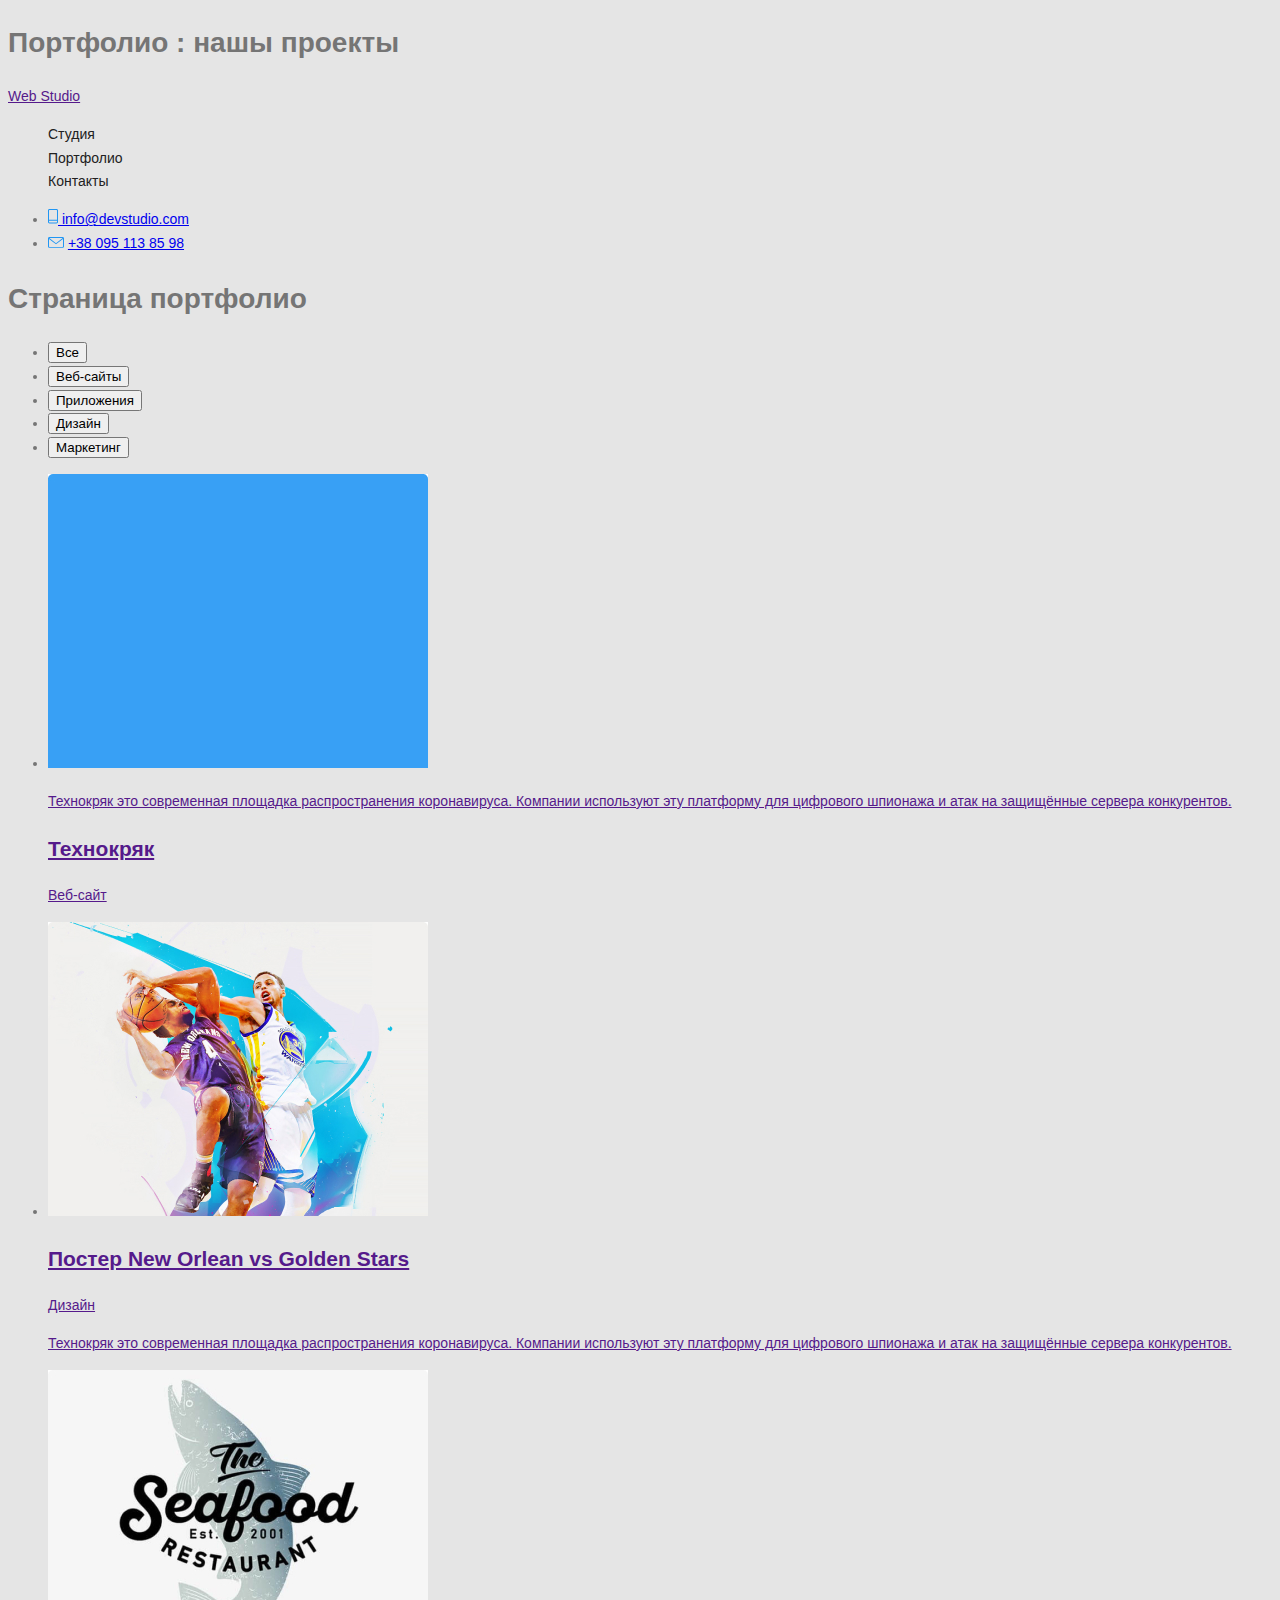
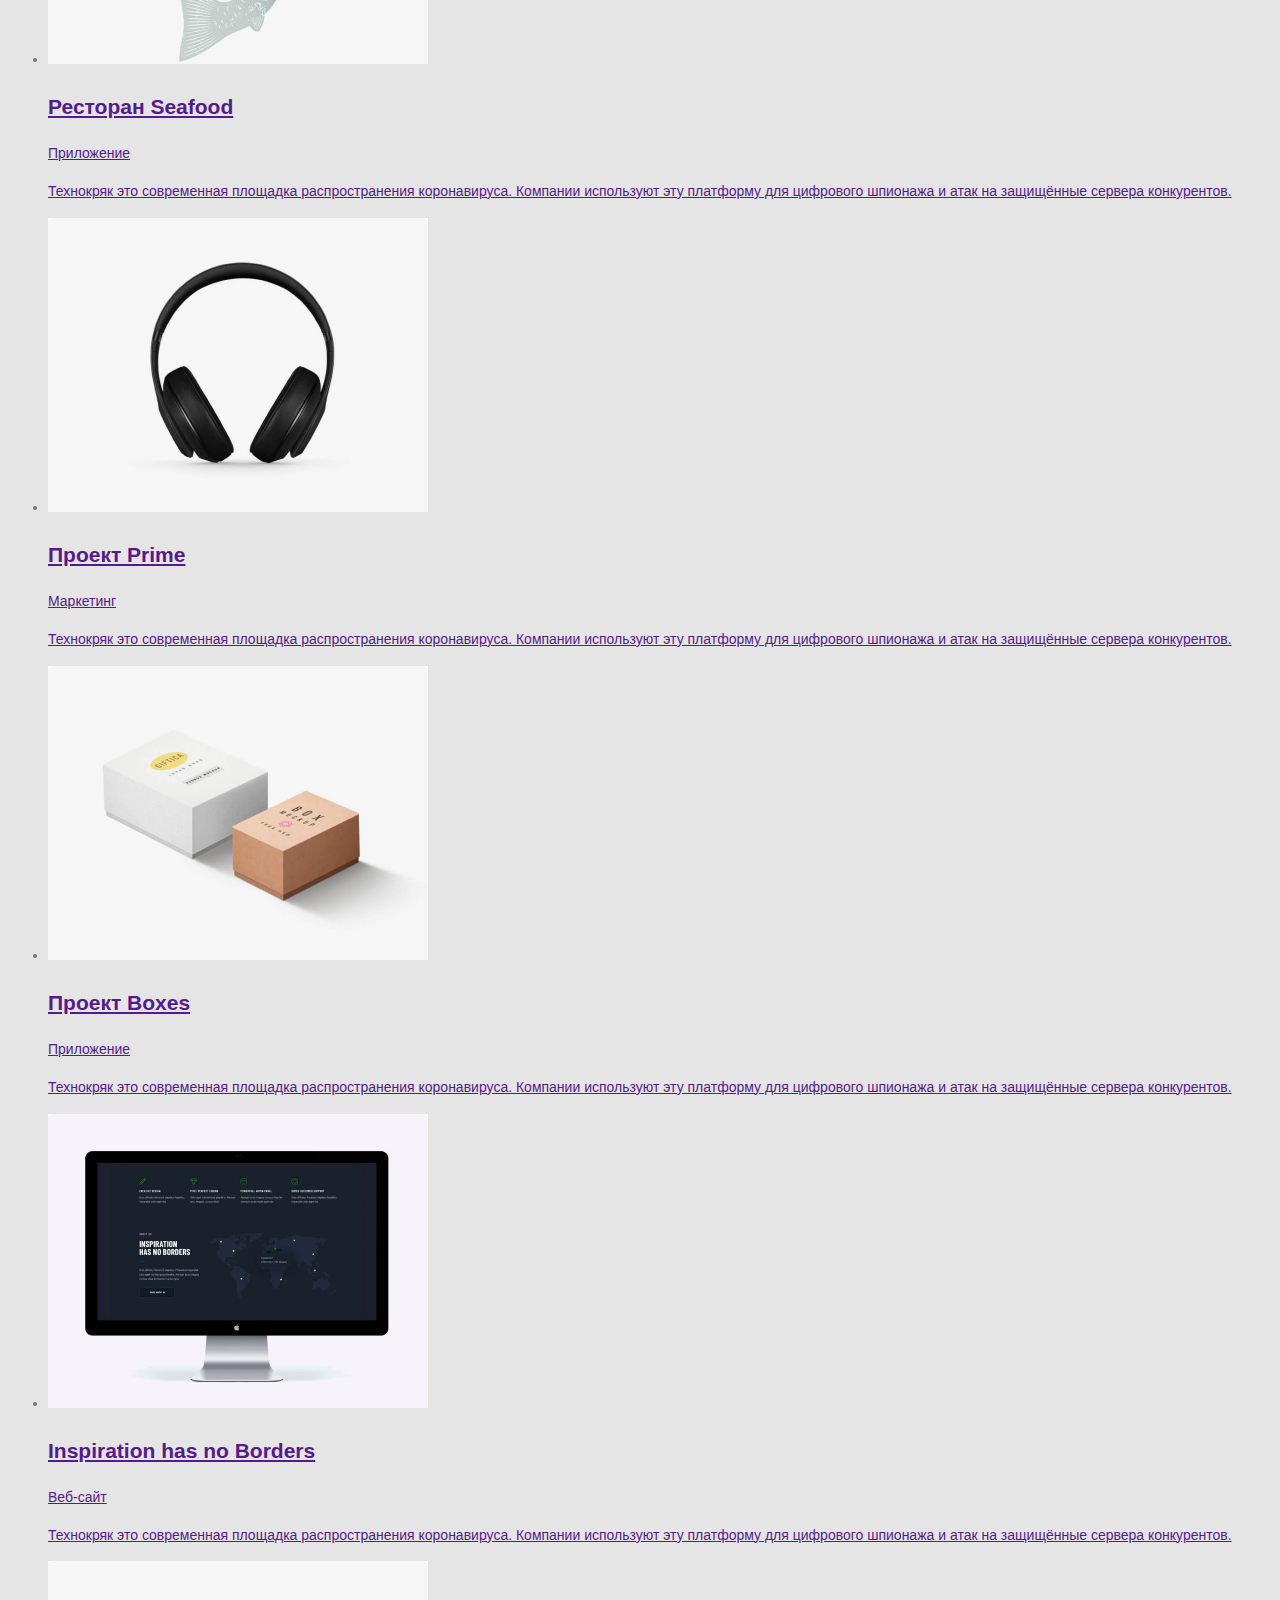
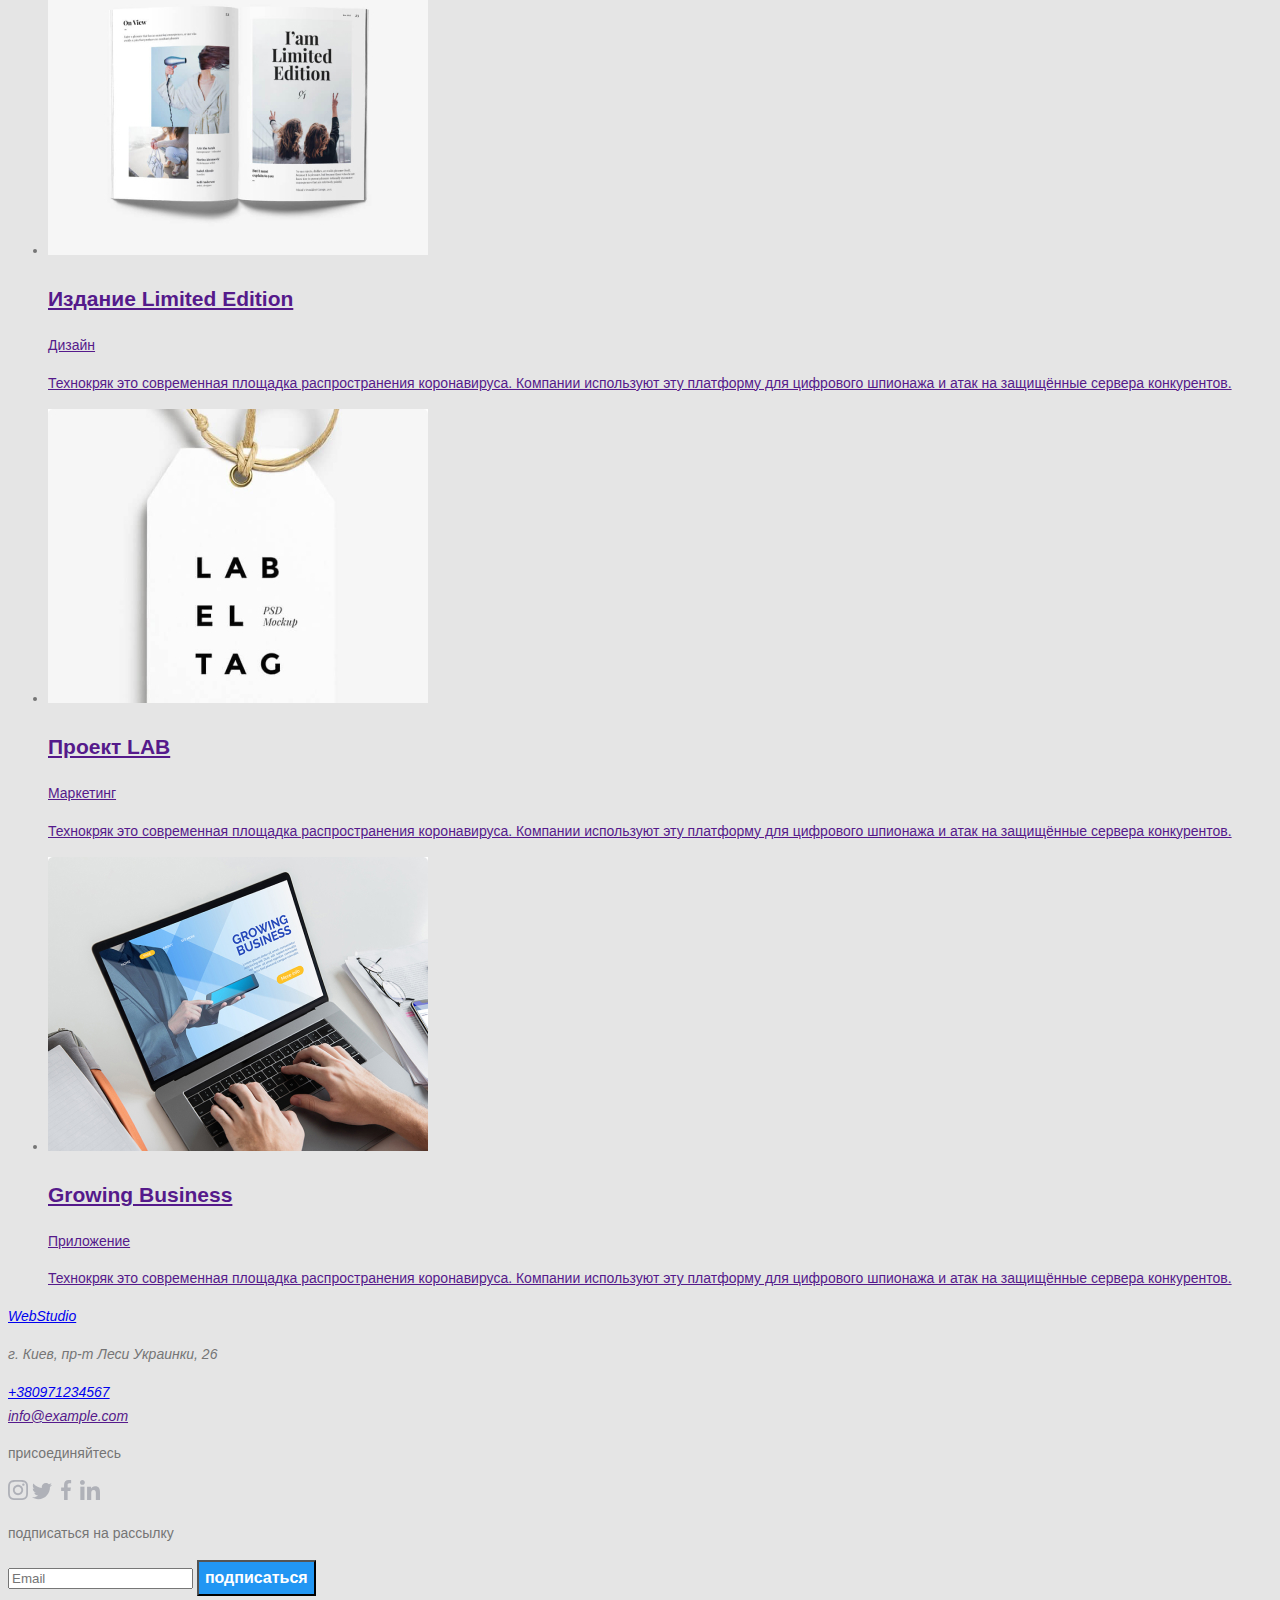
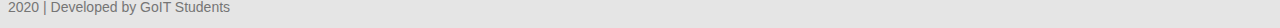
==== portfolio.html @ c74debe2 "много-чего" ====
<!DOCTYPE html>
<html lang="ru">
<head>
    <meta charset="UTF-8">
    <meta name="viewport" content="width=device-width, initial-scale=1.0">
    <title>Document</title>
    <link rel="stylesheet" href="./css/styles.css">
</head>
<body>
    
    <!-- Шапка сайта -->
    <header>
             <h1>Портфолио : нашы проекты</h1>
            <nav>
                <a href="" rel="">Web Studio </a>
            <ul class="list-nav list">
                <li><a href="./index.html" class="link" rel="">Студия</a></li>
                <li><a href="./portfolio.html"  class="link current" rel="">Портфолио</a></li>
                <li><a href="" class="link" rel="">Контакты</a></li>
            </ul>

       
            <ul>
            
                <li>
                    <a href="/" rel="">
                    <img src="./images/почта.svg" alt="Почта" />
                        info@devstudio.com 
                    </a>
                </li>

                <li>
                    <img src="./images/telefon.svg" alt="">
                    <a href="tel:+380951138598">+38 095 113 85 98</a>
                </li>
            </ul>
            </nav>
        <!--Герой-->
        <h1>Страница портфолио</h1>
        <nav>
            <ul>
            <li><button type="button">Все</button></li>
            <li><button type="button">Веб-сайты</button></li>
            <li><button type="button">Приложения</button></li>
            <li><button type="button">Дизайн</button></li>
            <li><button type="button">Маркетинг</button></li>
            
            </ul>
        </nav>
        <!--Сайт-->
        <main>
            <ul>
            <li>
                <a href="">
                    <img src="./foto/Технокряк.jpg" alt="">
                    <p> Технокряк это современная площадка распространения коронавируса. Компании используют эту платформу для цифрового шпионажа и атак на защищённые сервера конкурентов.
                    </p>
                    <h2>Технокряк</h2>
                    <p>Веб-сайт</p>
                </a>
            </li>

            <li>
                <a href="">
                    <img src="./foto/баскетбол.jpg" width: 380px; alt="">
                    <h2>Постер New Orlean vs Golden Stars </h2>
                    <p>Дизайн</p>
                    <p> Технокряк это современная площадка распространения коронавируса. Компании используют эту платформу для цифрового шпионажа и атак на защищённые сервера конкурентов.
                    </p>
                </a>
            </li>

            <li>
                <a href="">
                    <img src="./foto/ресторан.jpg"  width: 380px; alt="">
                    <h2>Ресторан Seafood</h2>
                    <p>Приложение</p>
                    <p> Технокряк это современная площадка распространения коронавируса. Компании используют эту платформу для цифрового шпионажа и атак на защищённые сервера конкурентов.
                    </p>
                </a>
            </li>

            <li>
                <a href="">
                    <img src="./foto/наушники.jpg" width: 380px; alt="">
                    <h2>Проект Prime</h2>
                    <p>Маркетинг</p>
                    <p> Технокряк это современная площадка распространения коронавируса. Компании используют эту платформу для цифрового шпионажа и атак на защищённые сервера конкурентов.
                    </p>
                </a>
            </li>

            <li>
                <a href="">
                    <img src="./foto/Boxes.jpg" width: 380px; alt="">
                    <h2>Проект Boxes</h2>
                    <p>Приложение</p>
                    <p> Технокряк это современная площадка распространения коронавируса. Компании используют эту платформу для цифрового шпионажа и атак на защищённые сервера конкурентов.
                    </p>
                </a>
            </li>

            <li>
                <a href="">
                    <img src="./foto/монитор.jpg" width: 380px; alt="">
                    <h2> Inspiration has no Borders</h2>
                    <p>Веб-сайт</p>
                    <p> Технокряк это современная площадка распространения коронавируса. Компании используют эту платформу для цифрового шпионажа и атак на защищённые сервера конкурентов.
                    </p>
                </a>
            </li>

            <li>
                <a href="">
                    <img src="./foto/журнал.jpg" width: 380px; alt="">
                    <h2>Издание Limited Edition </h2>
                    <p>Дизайн</p>
                    <p> Технокряк это современная площадка распространения коронавируса. Компании используют эту платформу для цифрового шпионажа и атак на защищённые сервера конкурентов.
                    </p>
                </a>
            </li>
            <li>
                <a href="">
                    <img src="./foto/ярлык.jpg" width: 380px; alt="">
                    <h2>Проект LAB</h2>
                    <p>Маркетинг</p>
                    <p> Технокряк это современная площадка распространения коронавируса. Компании используют эту платформу для цифрового шпионажа и атак на защищённые сервера конкурентов.
                    </p>
                </a>
            </li>

            <li>
                <a href="">
                    <img src="./foto/ноут.jpg" width: 380px; alt="">
                    <h2>Growing Business</h2>
                    <p>Приложение</p>
                    <p> Технокряк это современная площадка распространения коронавируса. Компании используют эту платформу для цифрового шпионажа и атак на защищённые сервера конкурентов.
                    </p>
                </a>
            </li>
           </ul>
        </main> 
        <footer>
        
            <address>
            
                 <a href="http">WebStudio</a>
                 <p>г. Киев, пр-т Леси Украинки, 26 </p>
                 <a href="tel:+380971234567"> +380971234567 </a><br/>
                 <a href="">info@example.com </a>
            
            </address>    

        <div>
                        <p>присоединяйтесь</p>
            
            
               <a href="https://www.instagram.com/?hl=ru" target="blank"><img src="./images/instagram.svg" alt=""></a>
                <a href="https://twitter.com/explore" target="blank"><img src="./images/tviter.svg" alt=""></a>
                <a href="https://www.facebook.com/" target="blank"><img src="./images/facebook.svg" alt=""></a>
                 <a href="https://www.linkedin.com/" target="blank"><img src="./images/linkedin.svg" alt=""></a>
               
        </div>
            

                    <div>
                       <p>подписаться на рассылку</p>
                        <form class="form">
                           <input type="email" name="email" placeholder="Email">
                           <button class="buton">подписаться</button>
                        </form>
                   
                    </div> 
                <div>
                    2020 | Developed by GoIT Students  
                </div> 
        </footer>  
    </header>
</body>
</html>
---- css/styles.css ----
/* Основной цвет  #757575 */
/* Вторичный цвет  #212121 */
/* акцент  #2196F3 */
/* белий:#FFFFFF */
/* футер: rgba(255, 255, 255, 0.4) */
/* background: #F5F4FA; */
:root {
    --primary-text-color: #757575;
    --title-text-color: #212121;
    --accent-color: #2196F3 ;
    --primary-white-color: #ffffff;
    --background:  #E5E5E5;
    --футер: #2F303A;
    --футер: rgba(255, 255, 255, 0.4);
  }

body{
    color: #757575;
    background-color: var(--background);
    font-family: roboto,sans-serif;
    font-size: 14px;
    line-height: 1.7;
  
}

  /* кнопка */
.buton{
  font-family: inherit;
  font-weight: 900;
  font-size: 16px;
  line-height: 1.9;
}
/* logo */

.logo {
  color: var(--accent-color);
  font-family: Raleway, sans-serif;

   font-size: 26px;
   line-height: 1.2;
   text-decoration: none;
  }
/* identical to box height */




.logo:hover {
    color: var(--title-text-color);
}

.list{
    list-style: none;
    
}

/* Site nav */
.list-nav .link{
    color: var(--title-text-color);
    
    font-weight: 500;
    font-size: 14px;
    line-height: 1.1;
   
}

.list .link{
  text-decoration: none;
}


.list-nav .link:hover,
.list-nav .link:focus{
  color: var(--accent-color);
}

.list-nav .lin  .current{
  color: var(--accent-color);
}

/* Герой */

.hero-title{
    color: var(--primary-white-color);
    
    font-weight: 900;
    font-size: 44px;
    line-height: 1.4;
    text-align: center;
}
/* секцыя героя */



/* section */
.section
 .section-title{
    color: var(--title-text-color);

    font-weight: 700;
    font-size: 36px;
    line-height: 1.2;
    text-align: center;
}

/* правила */

.feature-list .title{
  color: var(--title-text-color);
  font-weight: 700;
  font-size: 14px;
  line-height: 1.14;
  }

.feature-list{
  
}

/* Чем мы занимаемся */

.section .works{
color: var(--primary-white-color);
font-weight: 700;
font-size: 14px;
line-height: 1.14;
}

/* чем мы занимаемся */

/* наша команда */

.comand{
  background-color: #F5F4FA;
}


.section .name{
  color: var(--title-text-color);
  font-weight: 500;
  font-size: 14px;
  line-height: 1.14;
}

.main .buton{
  color: var(--primary-white-color);
  background-color: var(--accent-color);
  text-decoration: none;
}
.form .buton{
  color: var(--primary-white-color);
  background-color: var(--accent-color);
  text-decoration: none;
}



body {
    font-family: 'Helvetica Neue', 'Roboto', 'Verdana', 'Tahoma', sans-serif;
  }
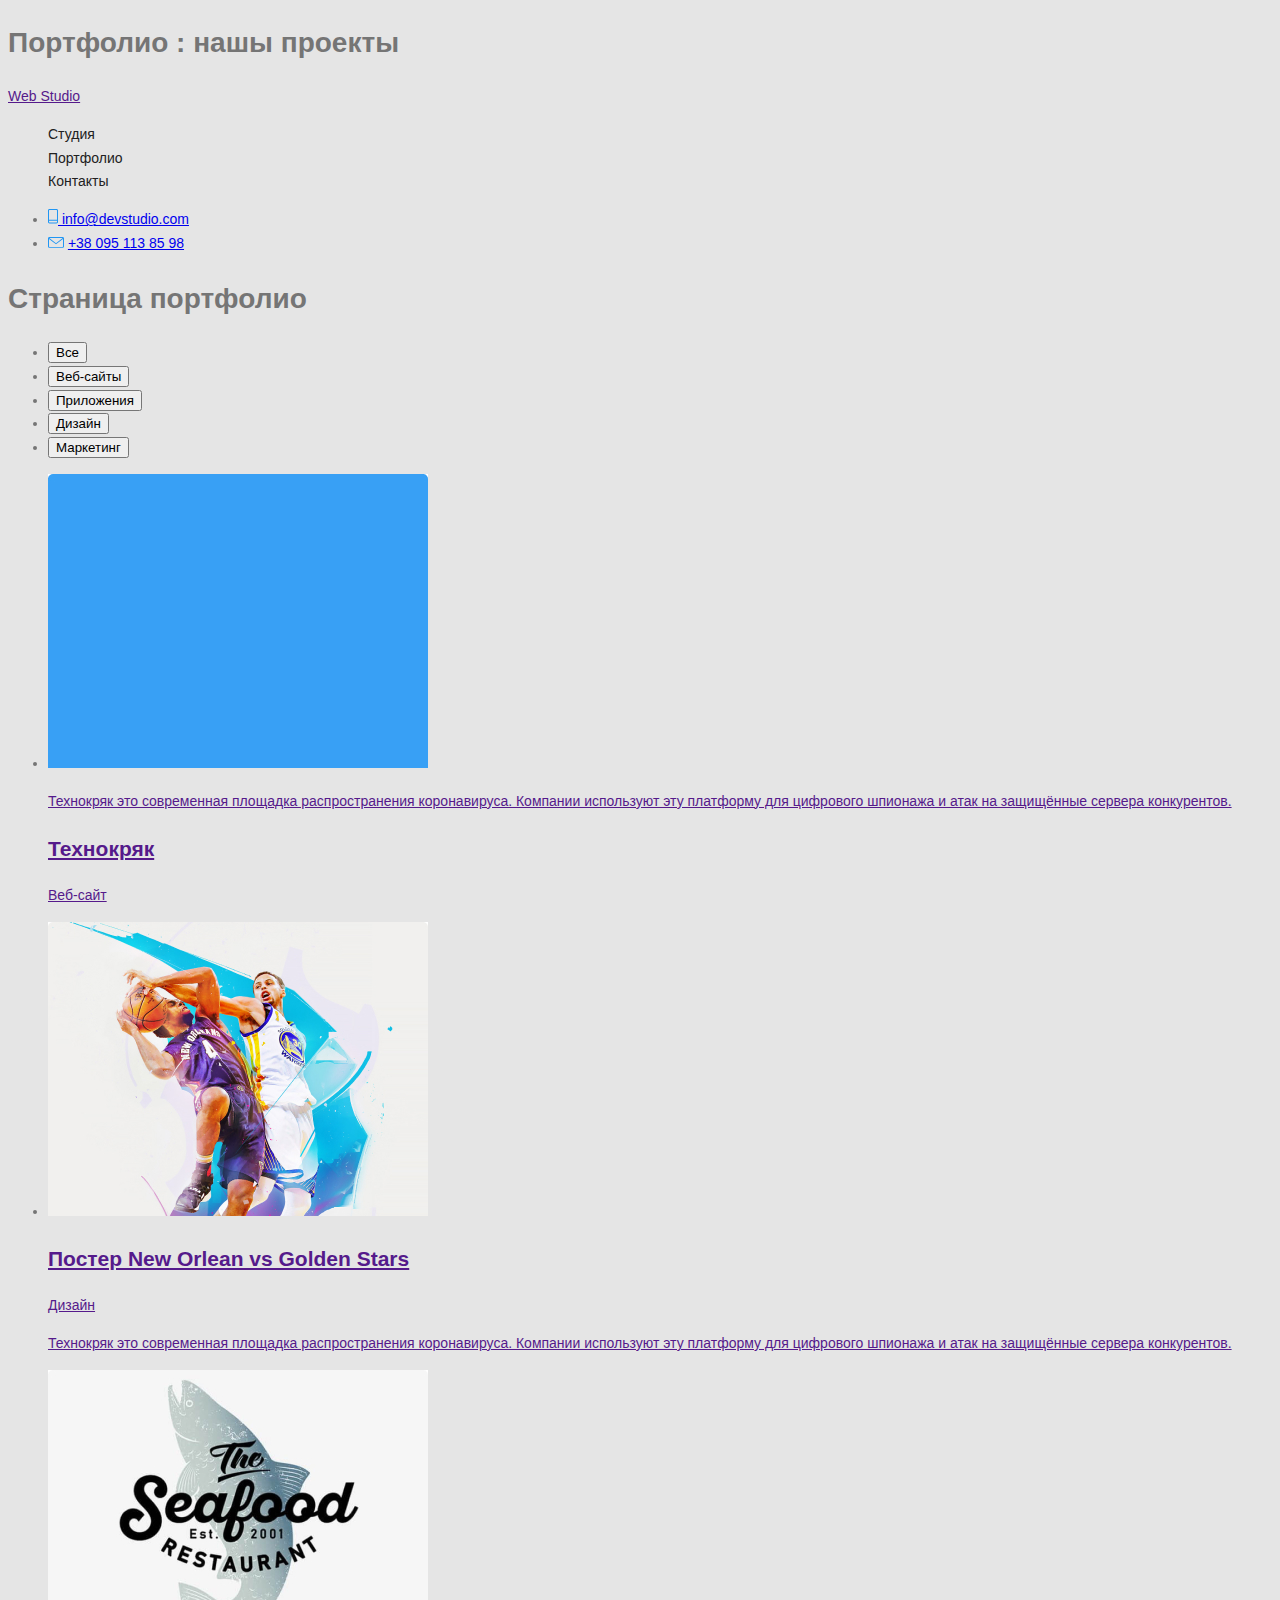
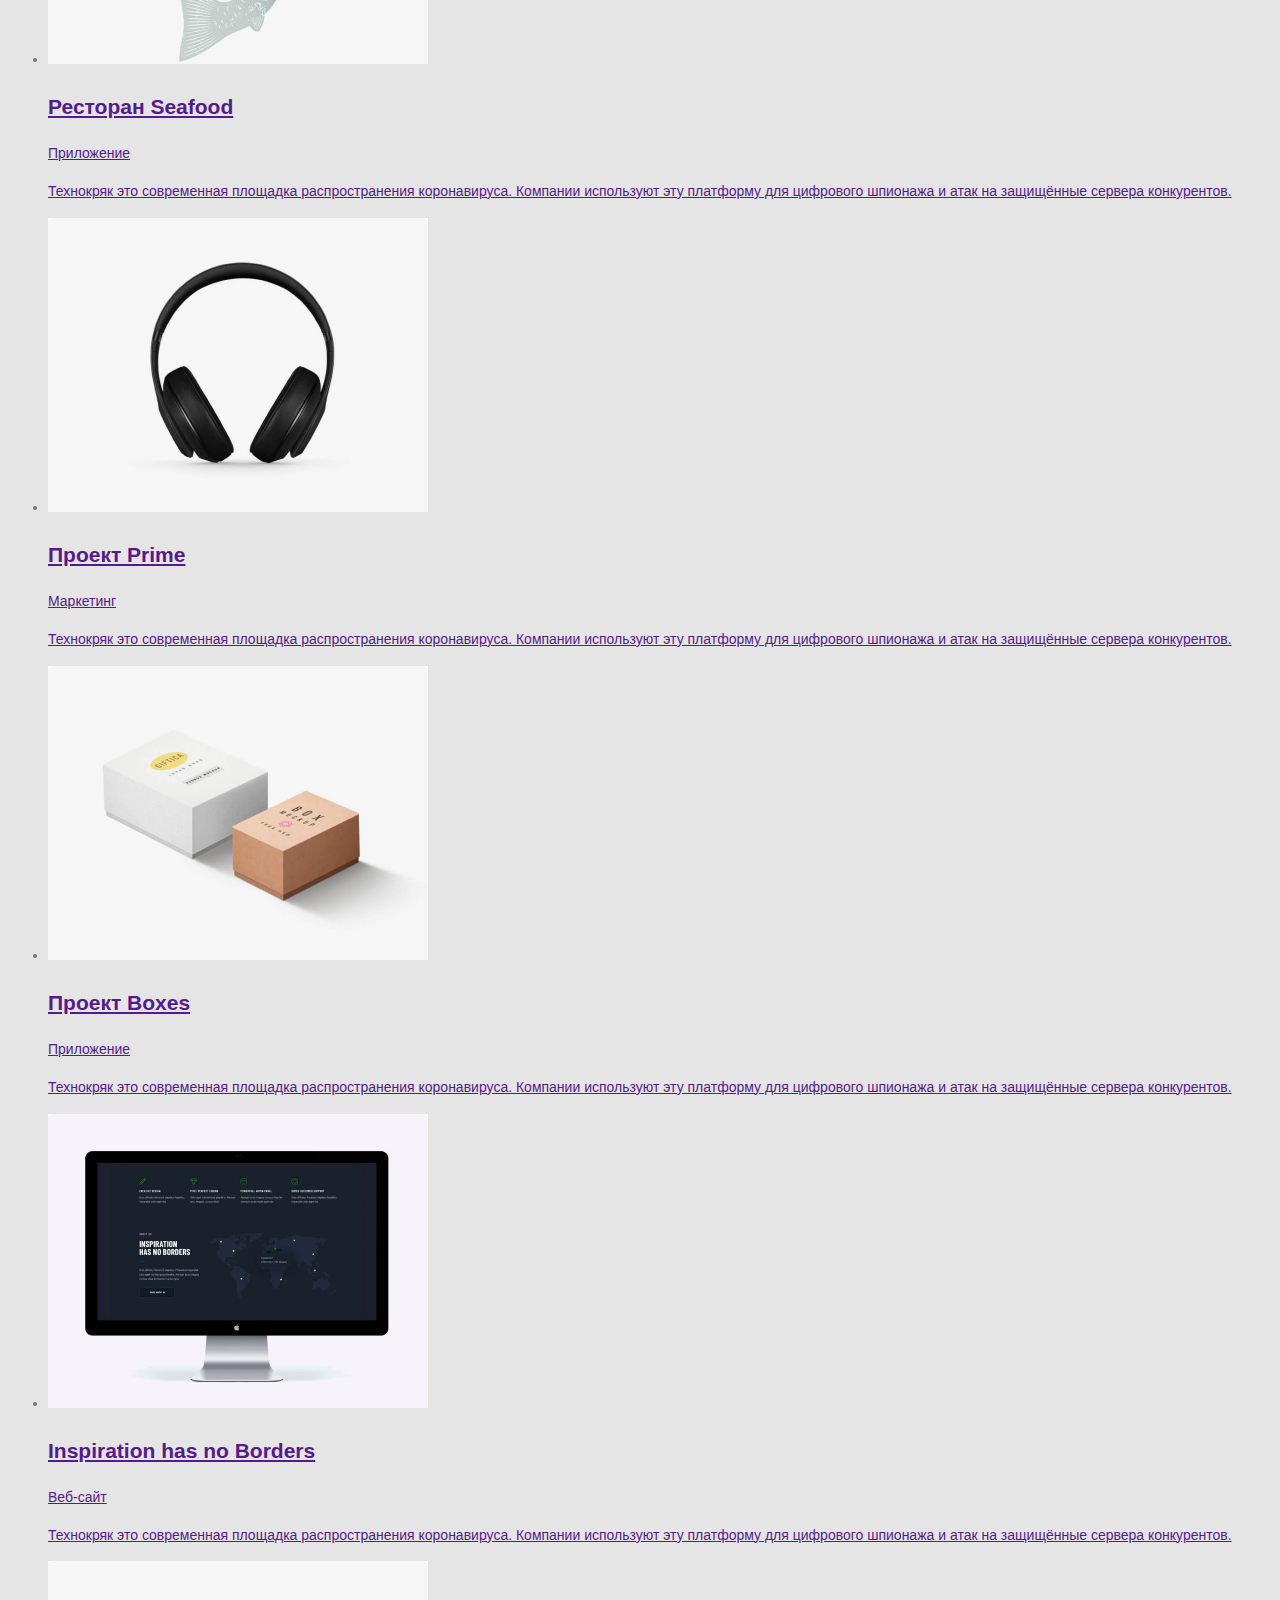
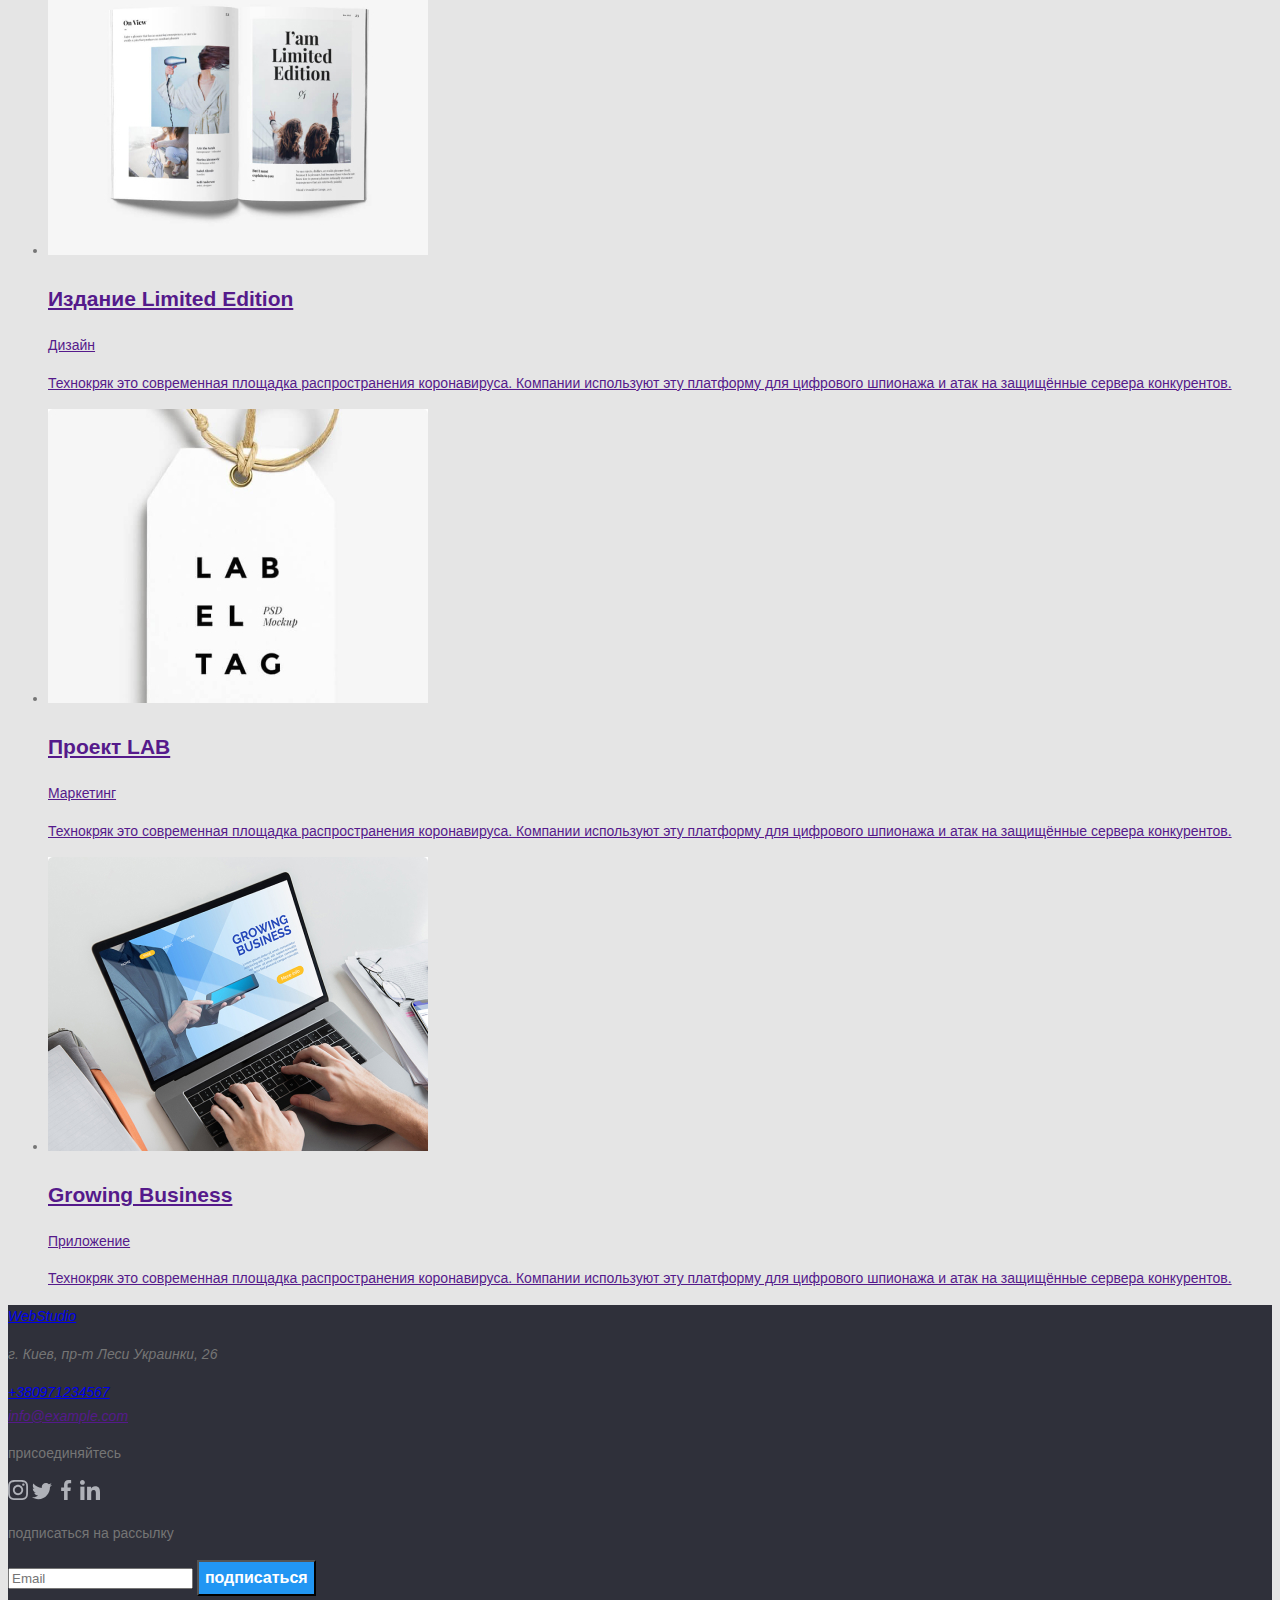
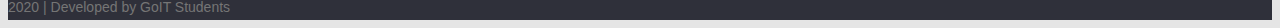
==== commit 1d3881e7: "css" ====
--- a/portfolio.html
+++ b/portfolio.html
@@ -15,7 +15,7 @@
                 <a href="" rel="">Web Studio </a>
             <ul class="list-nav list">
                 <li><a href="./index.html" class="link" rel="">Студия</a></li>
-                <li><a href="./portfolio.html"  class="link current" rel="">Портфолио</a></li>
+                <li><a href=""  class="link current" rel="">Портфолио</a></li>
                 <li><a href="" class="link" rel="">Контакты</a></li>
             </ul>
 
--- a/css/styles.css
+++ b/css/styles.css
@@ -74,7 +74,7 @@
   color: var(--accent-color);
 }
 
-.list-nav .lin  .current{
+.list-nav .list .link .current {
   color: var(--accent-color);
 }
 
@@ -152,8 +152,15 @@
   text-decoration: none;
 }
 
+/* footer */
+
+footer {
+  background-color: #2f303a;
+  }
 
 
 body {
     font-family: 'Helvetica Neue', 'Roboto', 'Verdana', 'Tahoma', sans-serif;
-  }+  }
+
+  <a class ="icon link" href="" aria-label="Ссылка на Instagram">Instagram</a> 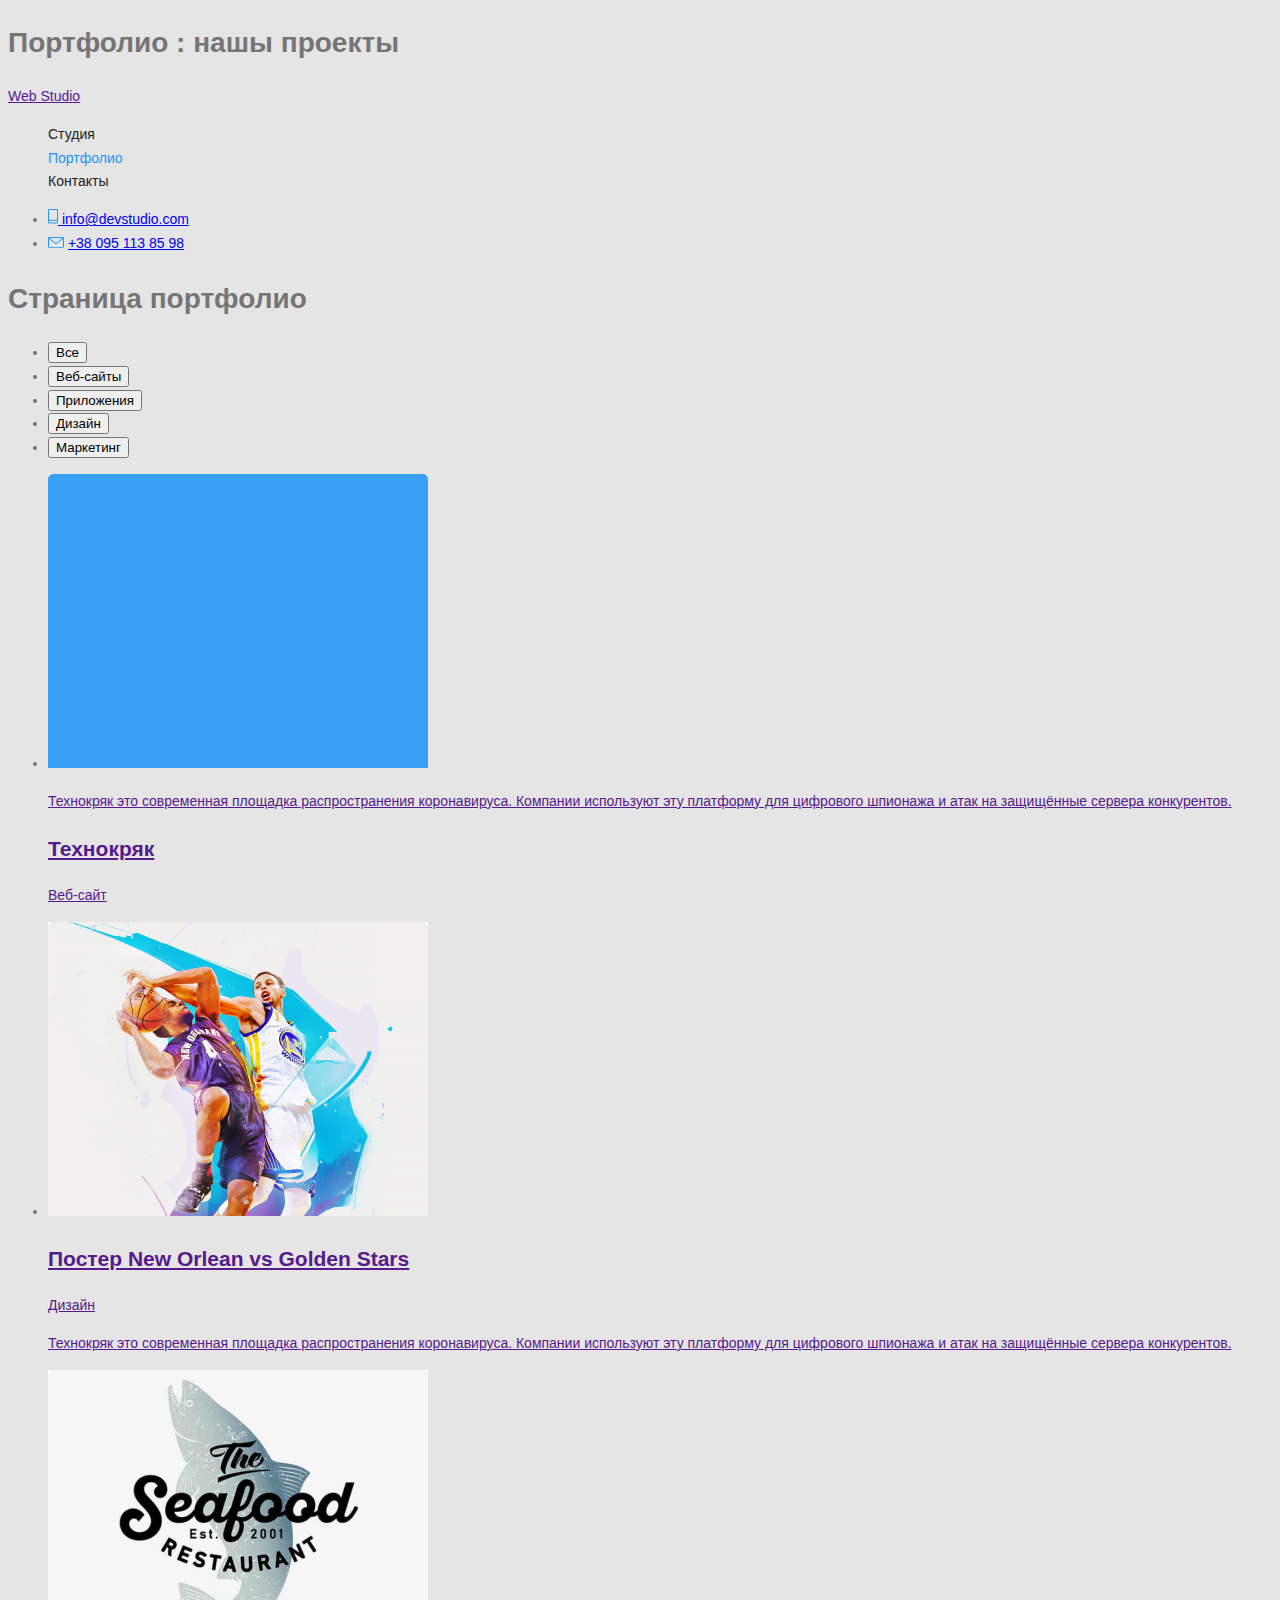
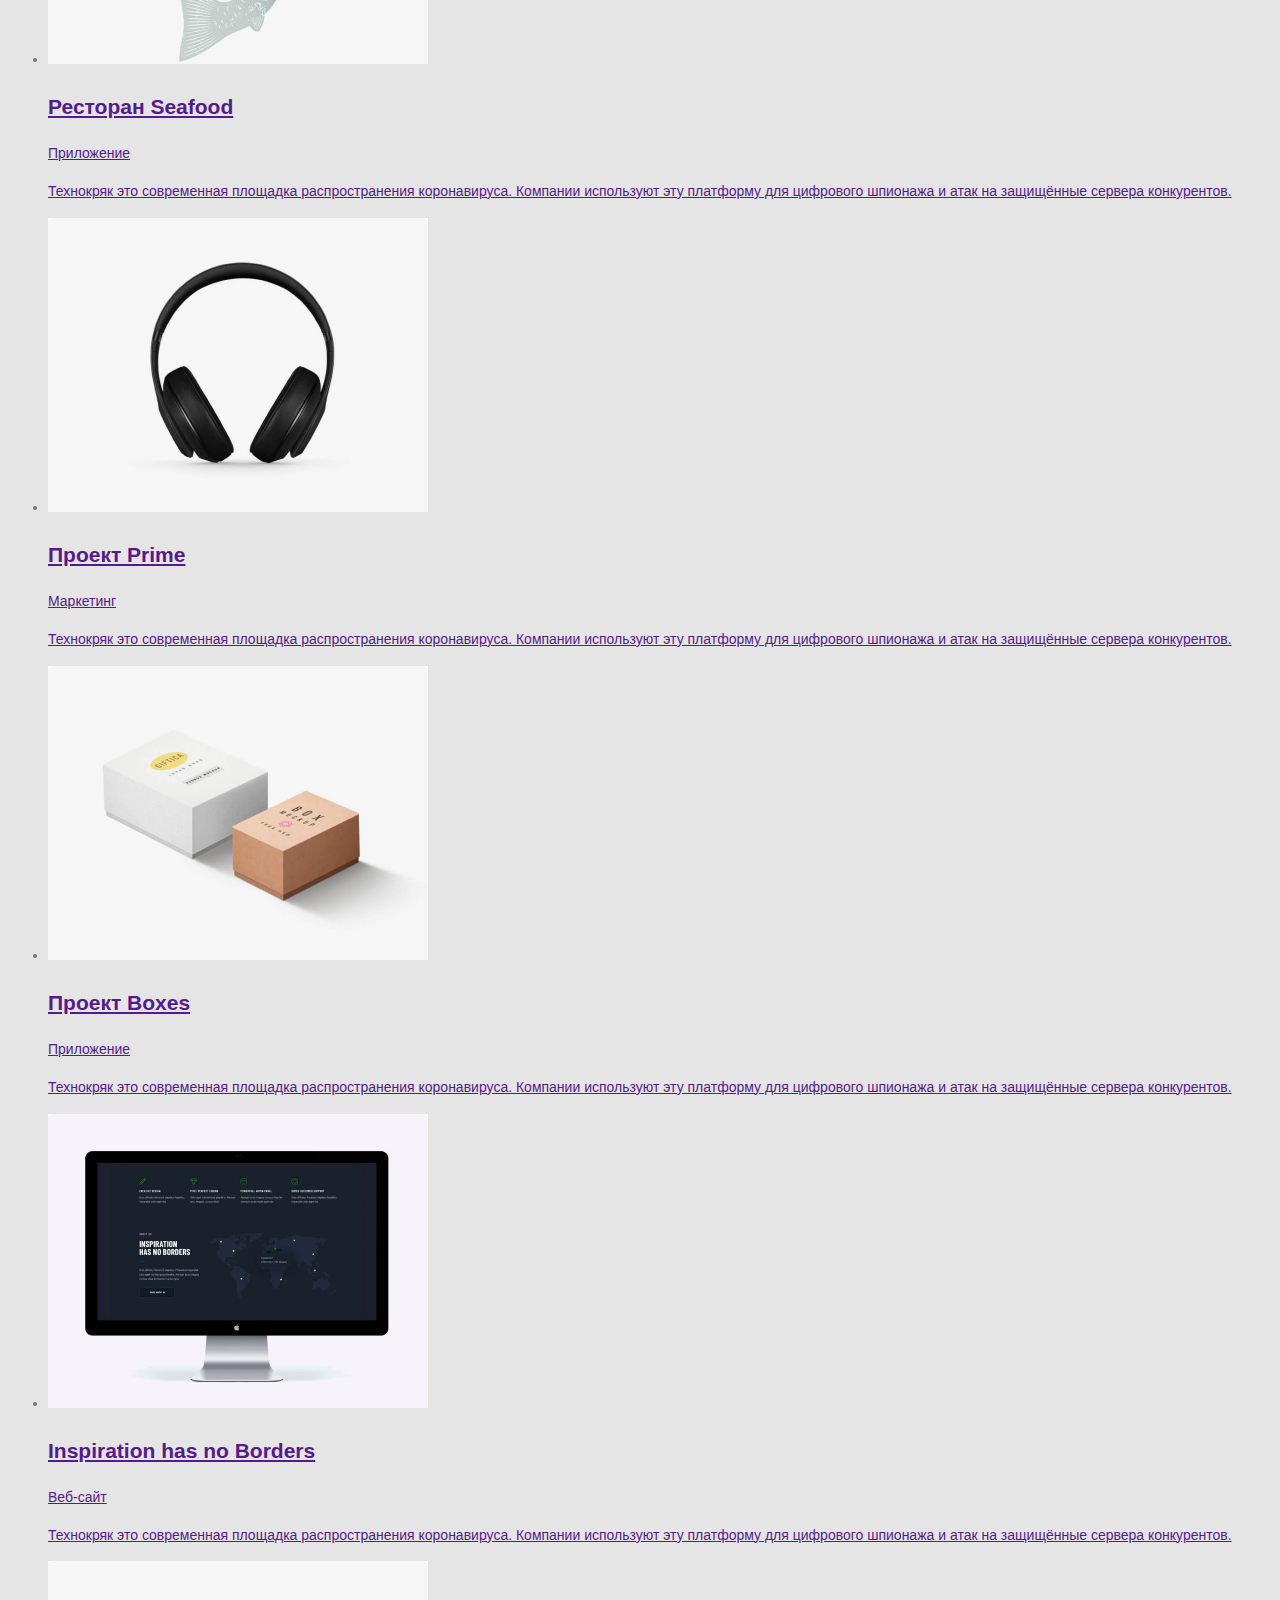
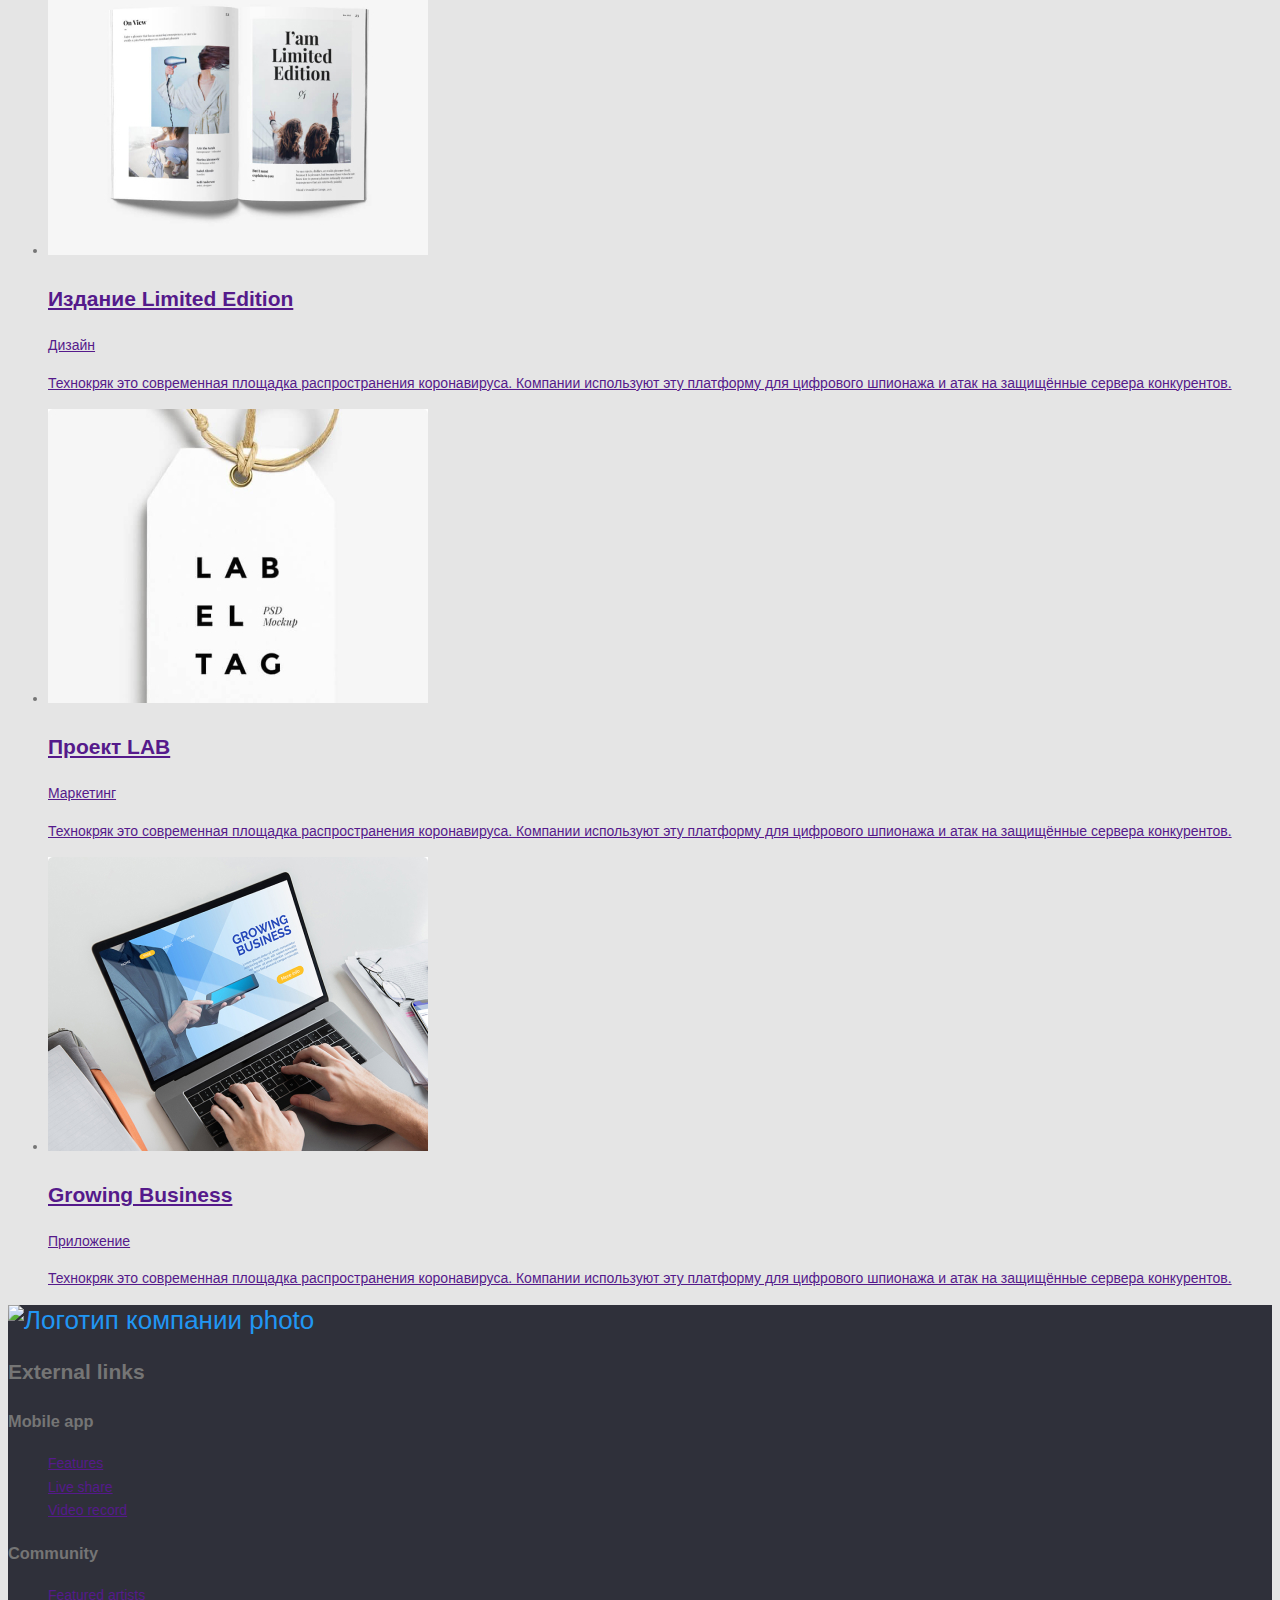
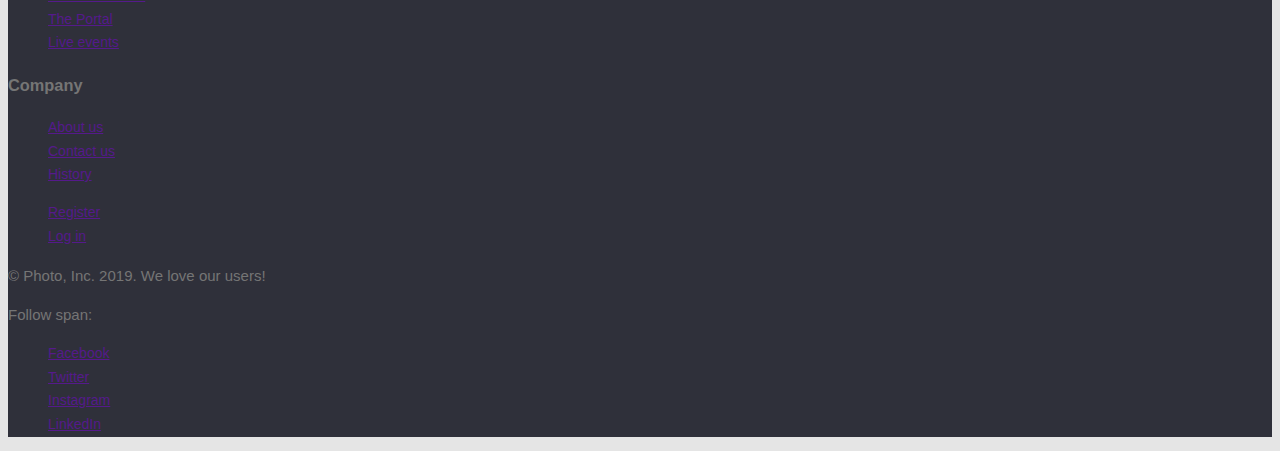
==== commit 891d7844: "футер" ====
--- a/portfolio.html
+++ b/portfolio.html
@@ -140,41 +140,58 @@
             </li>
            </ul>
         </main> 
-        <footer>
-        
-            <address>
-            
-                 <a href="http">WebStudio</a>
-                 <p>г. Киев, пр-т Леси Украинки, 26 </p>
-                 <a href="tel:+380971234567"> +380971234567 </a><br/>
-                 <a href="">info@example.com </a>
-            
-            </address>    
+         
+    </header>
+    <!-- Футер -->
 
-        <div>
-                        <p>присоединяйтесь</p>
-            
-            
-               <a href="https://www.instagram.com/?hl=ru" target="blank"><img src="./images/instagram.svg" alt=""></a>
-                <a href="https://twitter.com/explore" target="blank"><img src="./images/tviter.svg" alt=""></a>
-                <a href="https://www.facebook.com/" target="blank"><img src="./images/facebook.svg" alt=""></a>
-                 <a href="https://www.linkedin.com/" target="blank"><img src="./images/linkedin.svg" alt=""></a>
-               
+    <footer class="page-footer">
+        <a href="./index.html" class="logo">
+          <img src="./images/logo.svg" alt="Логотип компании" />
+          photo
+        </a>
+  
+        <section>
+          <h2>External links</h2>
+  
+          <h3>Mobile app</h3>
+          <ul class="list">
+            <li><a href="">Features</a></li>
+            <li><a href="">Live share</a></li>
+            <li><a href="">Video record</a></li>
+          </ul>
+  
+          <h3>Community</h3>
+          <ul class="list">
+            <li><a href="">Featured artists</a></li>
+            <li><a href="">The Portal</a></li>
+            <li><a href="">Live events</a></li>
+          </ul>
+  
+          <h3>Company</h3>
+          <ul class="list">
+            <li><a href="">About us</a></li>
+            <li><a href="">Contact us</a></li>
+            <li><a href="">History</a></li>
+          </ul>
+        </section>
+  
+        <ul class="auth-nav list">
+          <li><a href="" class="button secondary">Register</a></li>
+          <li><a href="" class="button primary">Log in</a></li>
+        </ul>
+  
+        <p class="copyright">&#169; Photo, Inc. 2019. We love our users!</p>
+  
+        <div class="social">
+          <p class="label">Follow span:</p>
+  
+          <ul class="list">
+            <li><a href="" aria-label="Ссылка на Facebook">Facebook</a></li>
+            <li><a href="" aria-label="Ссылка на Twitter">Twitter</a></li>
+            <li><a href="" aria-label="Ссылка на Instagram">Instagram</a></li>
+            <li><a href="" aria-label="Ссылка на LinkedIn">LinkedIn</a></li>
+          </ul>
         </div>
-            
-
-                    <div>
-                       <p>подписаться на рассылку</p>
-                        <form class="form">
-                           <input type="email" name="email" placeholder="Email">
-                           <button class="buton">подписаться</button>
-                        </form>
-                   
-                    </div> 
-                <div>
-                    2020 | Developed by GoIT Students  
-                </div> 
-        </footer>  
-    </header>
+      </footer>
 </body>
 </html>--- a/css/styles.css
+++ b/css/styles.css
@@ -21,6 +21,9 @@
     font-size: 14px;
     line-height: 1.7;
   
+}
+.list{
+  list-style: none;
 }
 
   /* кнопка */
@@ -67,14 +70,16 @@
 .list .link{
   text-decoration: none;
 }
-
-
-.list-nav .link:hover,
+.list-nav .link:focus,
+.list-nav .link:hover{
+  color: var(--accent-color);
+}
+/* 
 .list-nav .link:focus{
   color: var(--accent-color);
-}
+} */
 
-.list-nav .list .link .current {
+.list-nav .link.current {
   color: var(--accent-color);
 }
 
@@ -159,6 +164,16 @@
   }
 
 
+.copyright {
+  font-size: 15px;
+  line-height: 1.6;
+}
+
+.social > .label {
+  font-size: 15px;
+  line-height: 1.6;
+
+
 body {
     font-family: 'Helvetica Neue', 'Roboto', 'Verdana', 'Tahoma', sans-serif;
   }
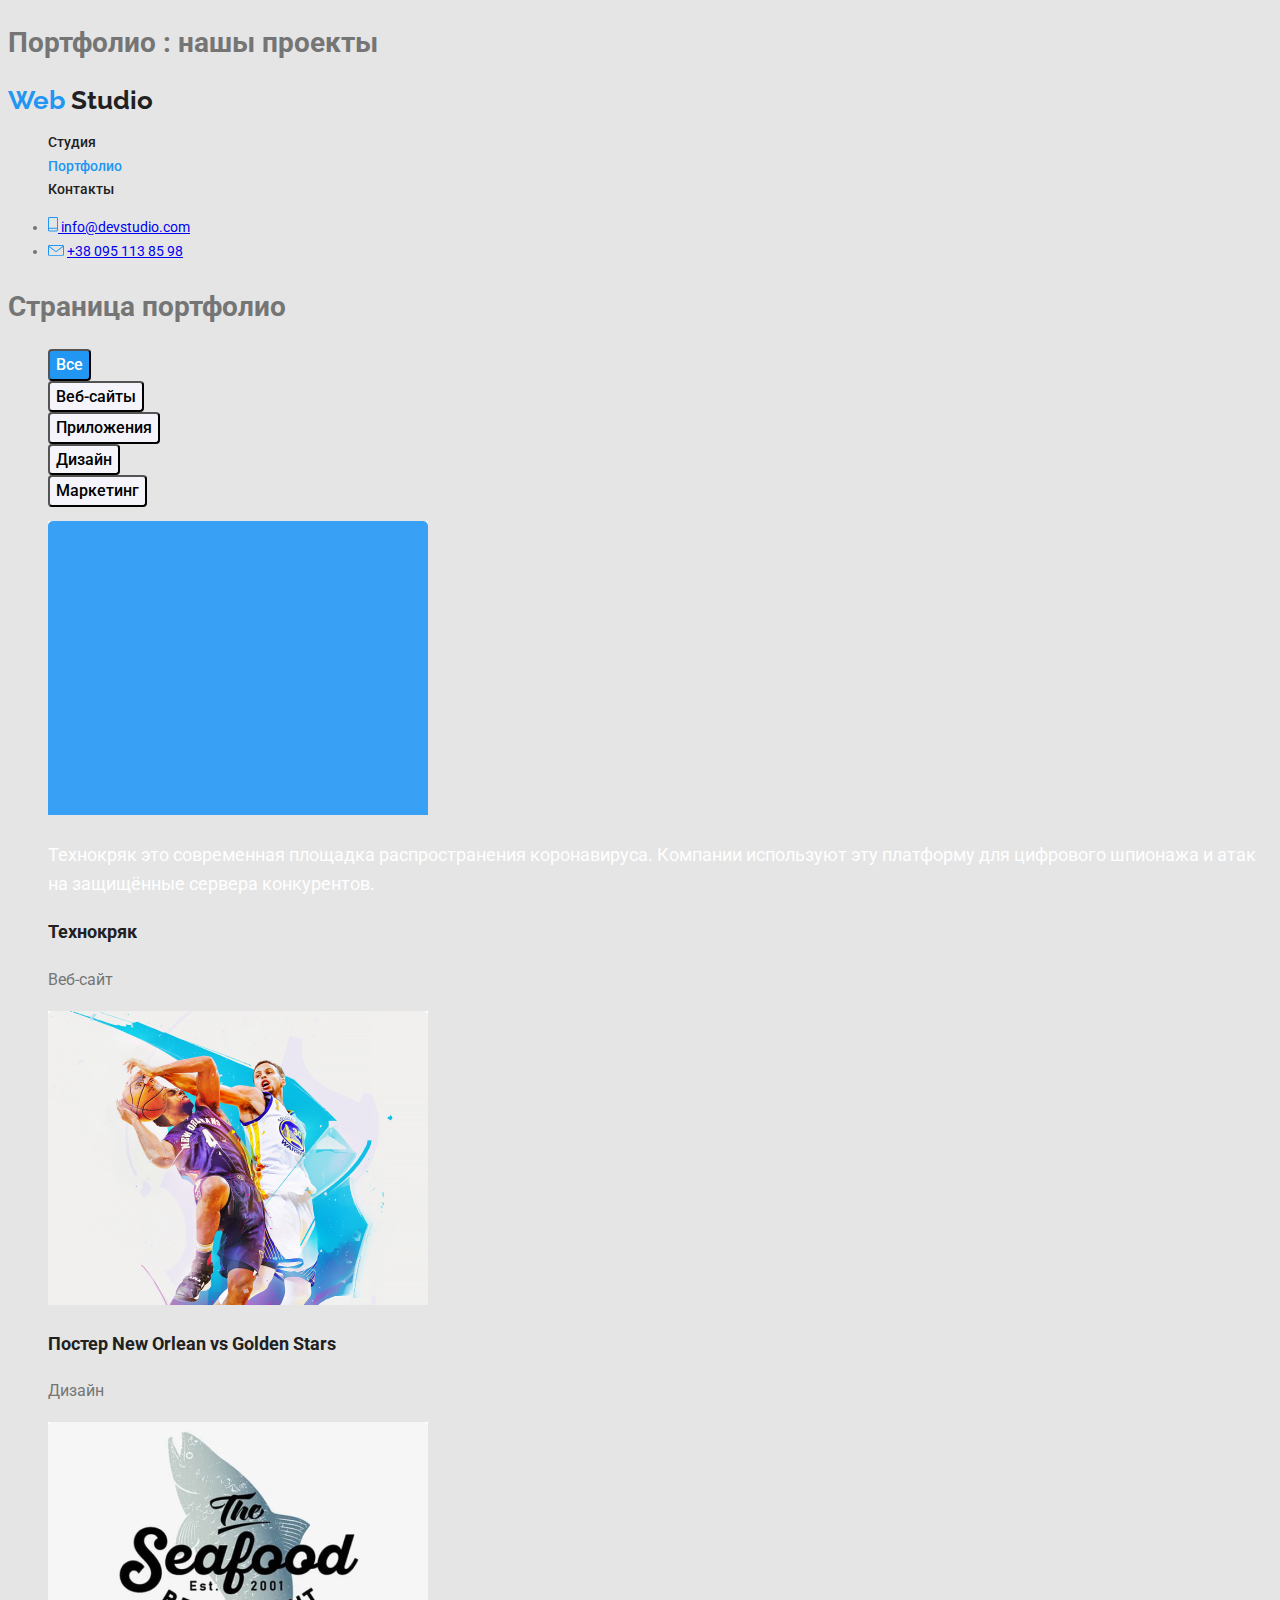
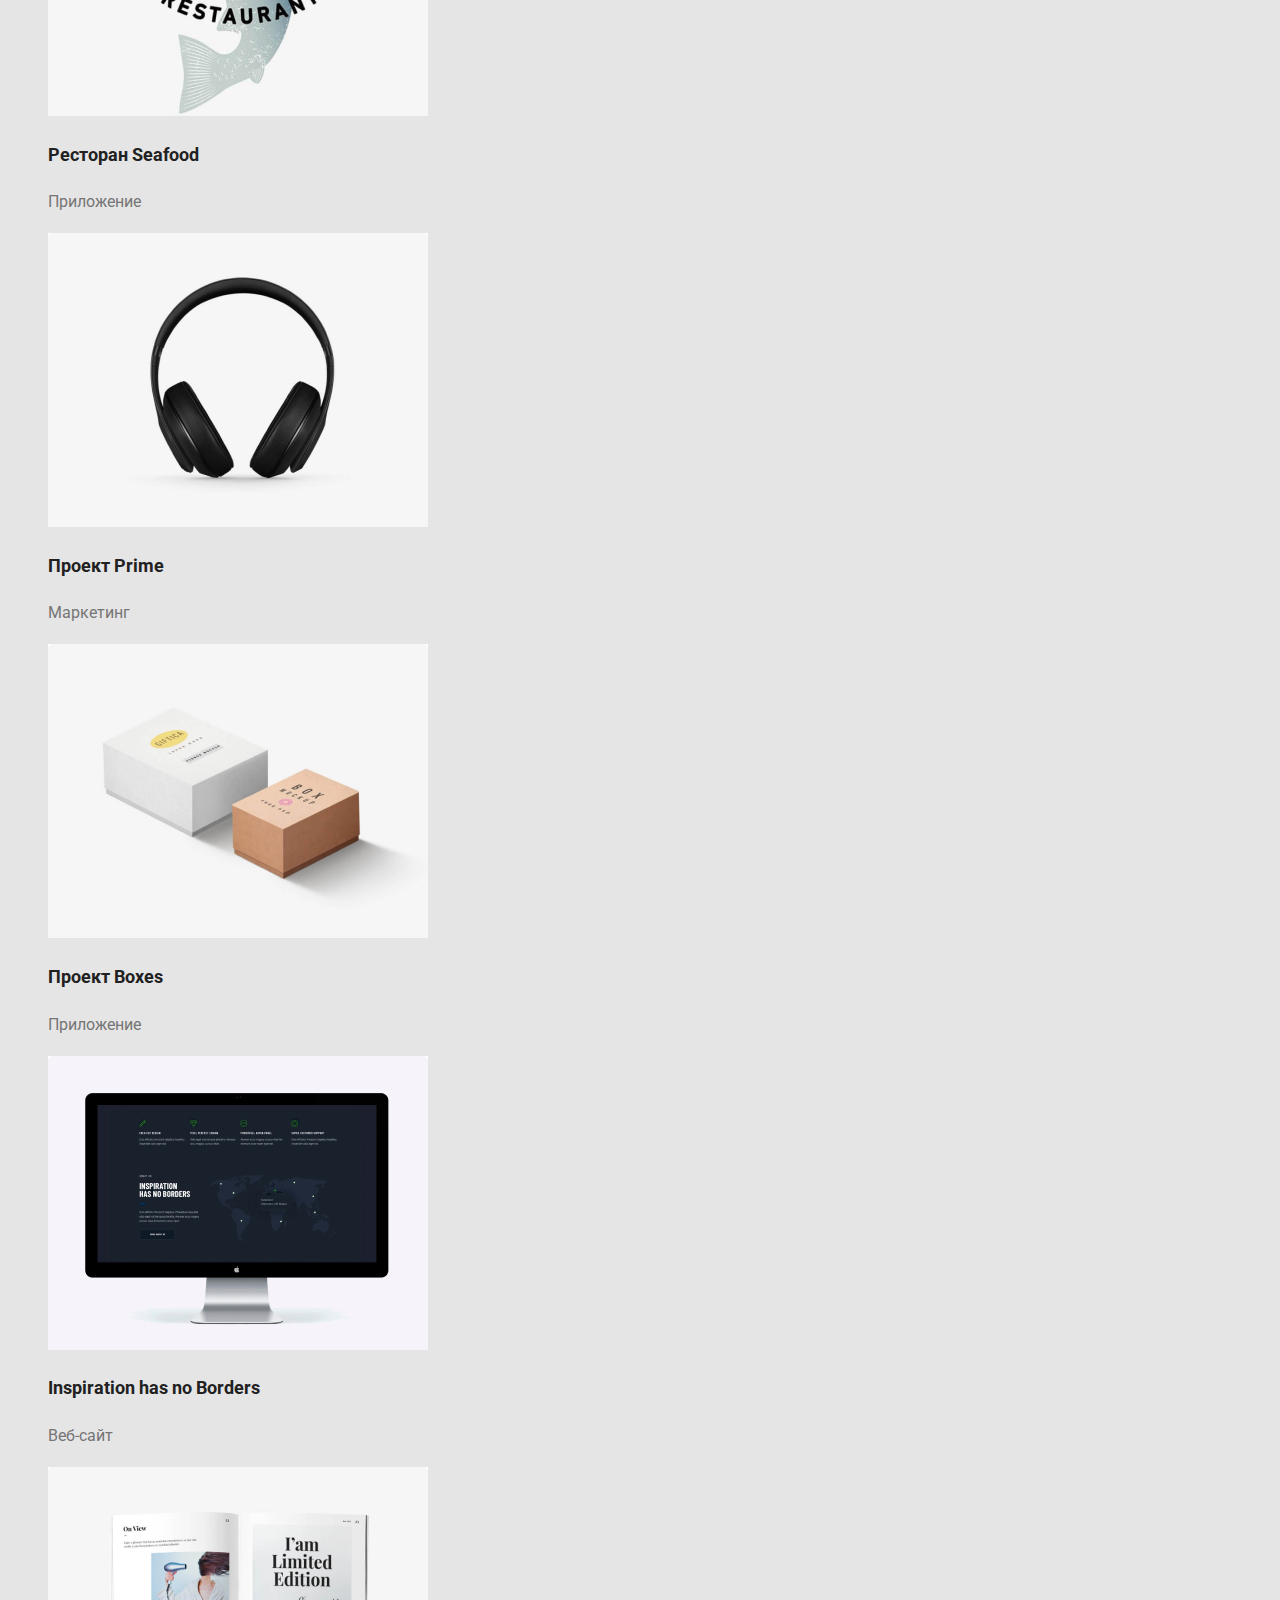
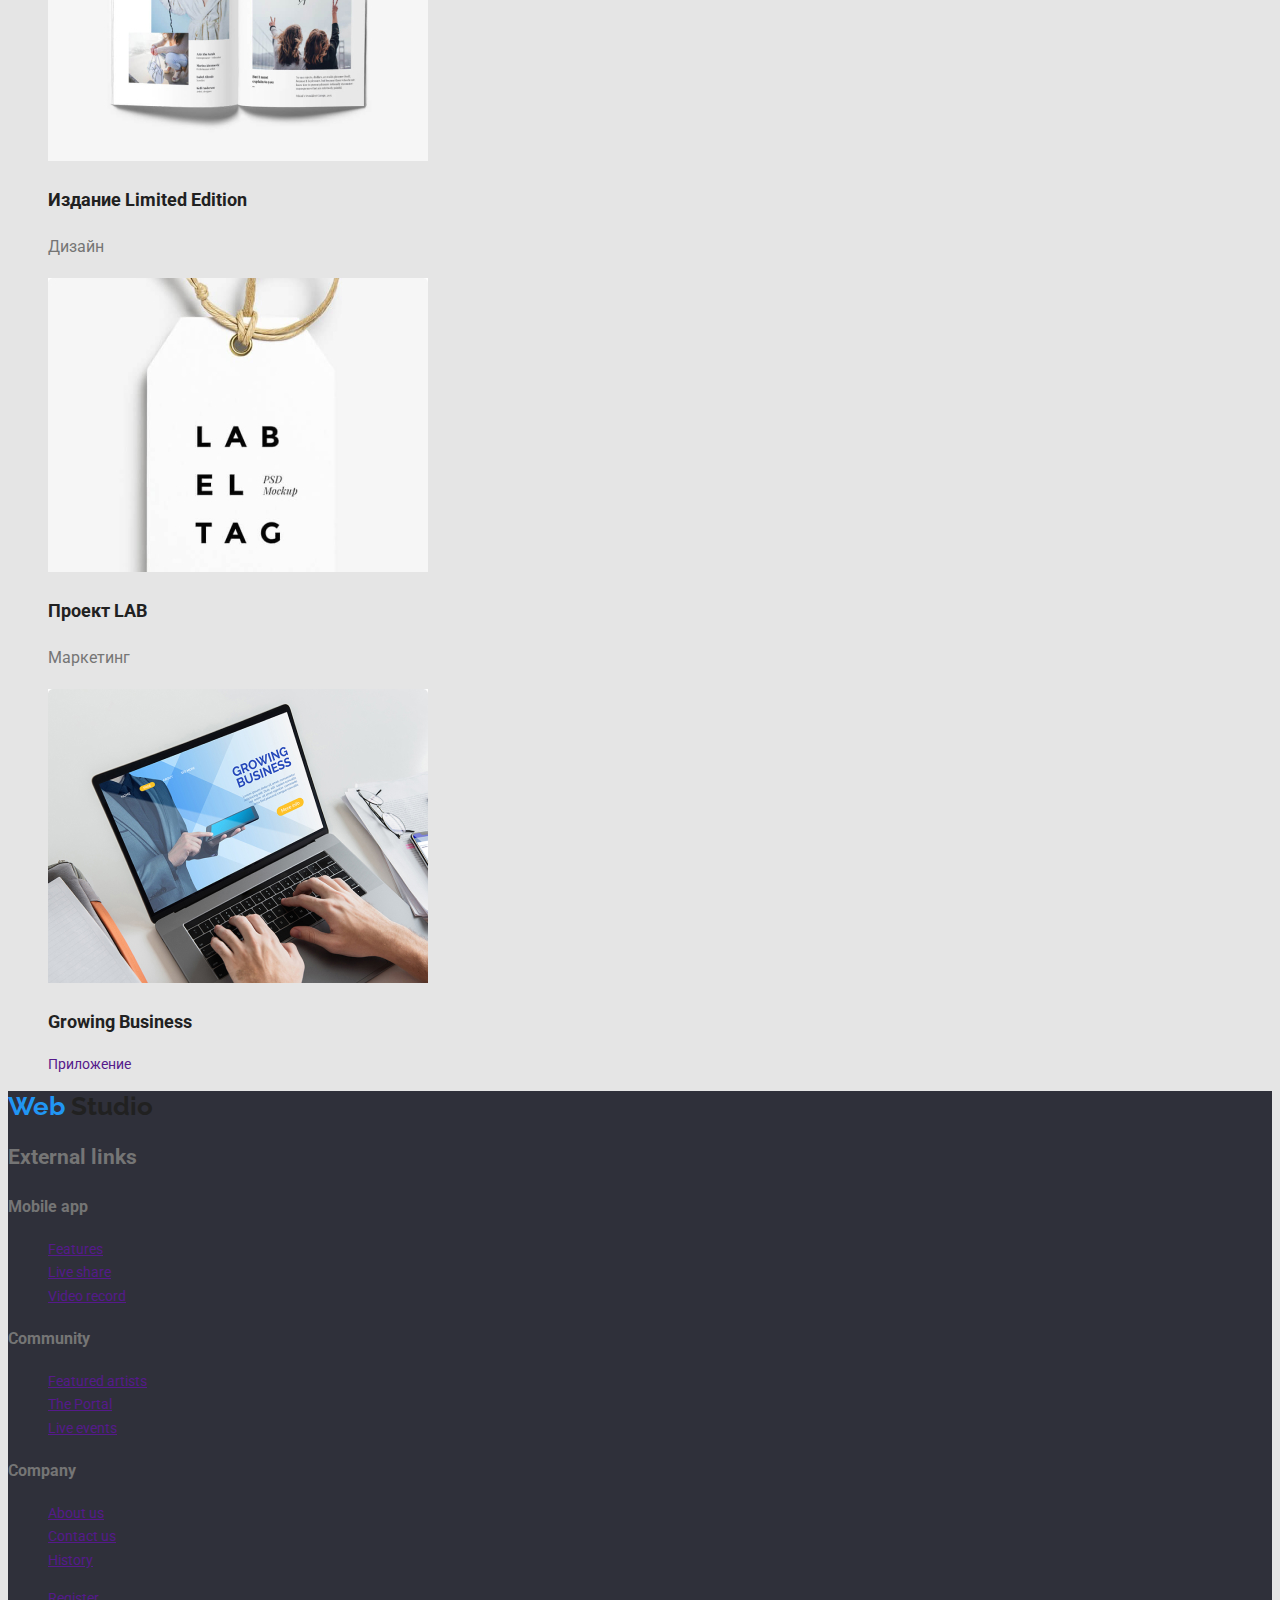
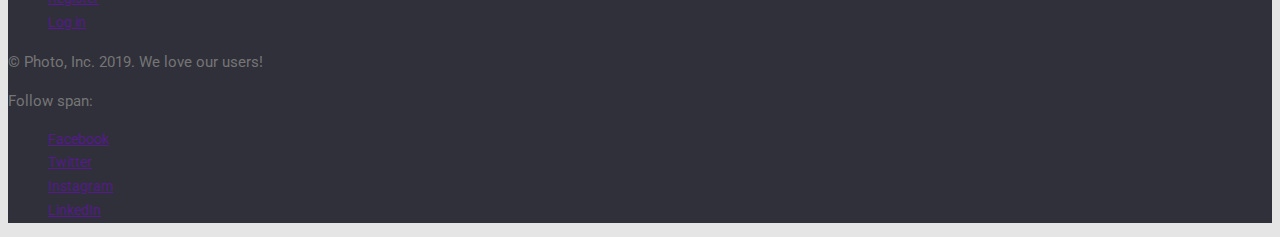
==== commit 913fdd8b: "футер" ====
--- a/portfolio.html
+++ b/portfolio.html
@@ -3,6 +3,7 @@
 <head>
     <meta charset="UTF-8">
     <meta name="viewport" content="width=device-width, initial-scale=1.0">
+    <link href="https://fonts.googleapis.com/css2?family=Raleway:wght@900&family=Roboto:wght@400;500;700;900&display=swap&subset=cyrillic" rel="stylesheet">
     <title>Document</title>
     <link rel="stylesheet" href="./css/styles.css">
 </head>
@@ -11,8 +12,8 @@
     <!-- Шапка сайта -->
     <header>
              <h1>Портфолио : нашы проекты</h1>
-            <nav>
-                <a href="" rel="">Web Studio </a>
+        <nav>
+                <a href="" class="logo" rel="">Web<span class="logo-web"> Studio</span> </a>
             <ul class="list-nav list">
                 <li><a href="./index.html" class="link" rel="">Студия</a></li>
                 <li><a href=""  class="link current" rel="">Портфолио</a></li>
@@ -34,120 +35,113 @@
                     <a href="tel:+380951138598">+38 095 113 85 98</a>
                 </li>
             </ul>
-            </nav>
+        </nav>
+    </header>
         <!--Герой-->
         <h1>Страница портфолио</h1>
-        <nav>
-            <ul>
-            <li><button type="button">Все</button></li>
-            <li><button type="button">Веб-сайты</button></li>
-            <li><button type="button">Приложения</button></li>
-            <li><button type="button">Дизайн</button></li>
-            <li><button type="button">Маркетинг</button></li>
+        <main>
+            <ul class="projects list">
+            <li class=""><button type="button" class="one important">Все</button></li>
+            <li class=""><button type="button" class="one">Веб-сайты</button></li>
+            <li class=""><button type="button" class="one">Приложения</button></li>
+            <li class=""><button type="button" class="one">Дизайн</button></li>
+            <li class=""><button type="button" class="one">Маркетинг</button></li>
             
             </ul>
-        </nav>
+        
+    
         <!--Сайт-->
-        <main>
-            <ul>
-            <li>
-                <a href="">
+        
+            <ul class="list">
+            <li >
+                <a href="" class="list-nav">
                     <img src="./foto/Технокряк.jpg" alt="">
-                    <p> Технокряк это современная площадка распространения коронавируса. Компании используют эту платформу для цифрового шпионажа и атак на защищённые сервера конкурентов.
+                    <p class="list one"> Технокряк это современная площадка распространения коронавируса. Компании используют эту платформу для цифрового шпионажа и атак на защищённые сервера конкурентов.
                     </p>
-                    <h2>Технокряк</h2>
-                    <p>Веб-сайт</p>
+                    <h2 class="title-name">Технокряк</h2>
+                    <p class="text list">Веб-сайт</p>
                 </a>
             </li>
 
             <li>
-                <a href="">
+                <a href="" class="list-nav">
                     <img src="./foto/баскетбол.jpg" width: 380px; alt="">
-                    <h2>Постер New Orlean vs Golden Stars </h2>
-                    <p>Дизайн</p>
-                    <p> Технокряк это современная площадка распространения коронавируса. Компании используют эту платформу для цифрового шпионажа и атак на защищённые сервера конкурентов.
-                    </p>
+                    <h2 class="title-name">Постер New Orlean vs Golden Stars </h2>
+                    <p class="text list">Дизайн</p>
+                    
                 </a>
             </li>
 
             <li>
-                <a href="">
+                <a href="" class="list-nav">
                     <img src="./foto/ресторан.jpg"  width: 380px; alt="">
-                    <h2>Ресторан Seafood</h2>
-                    <p>Приложение</p>
-                    <p> Технокряк это современная площадка распространения коронавируса. Компании используют эту платформу для цифрового шпионажа и атак на защищённые сервера конкурентов.
-                    </p>
+                    <h2 class="title-name">Ресторан Seafood</h2>
+                    <p class="text list">Приложение</p>
+                    
                 </a>
             </li>
 
             <li>
-                <a href="">
+                <a href="" class="list-nav">
                     <img src="./foto/наушники.jpg" width: 380px; alt="">
-                    <h2>Проект Prime</h2>
-                    <p>Маркетинг</p>
-                    <p> Технокряк это современная площадка распространения коронавируса. Компании используют эту платформу для цифрового шпионажа и атак на защищённые сервера конкурентов.
-                    </p>
+                    <h2 class="title-name">Проект Prime</h2>
+                    <p class="text list">Маркетинг</p>
+                    
                 </a>
             </li>
 
             <li>
-                <a href="">
+                <a href="" class="list-nav">
                     <img src="./foto/Boxes.jpg" width: 380px; alt="">
-                    <h2>Проект Boxes</h2>
-                    <p>Приложение</p>
-                    <p> Технокряк это современная площадка распространения коронавируса. Компании используют эту платформу для цифрового шпионажа и атак на защищённые сервера конкурентов.
-                    </p>
+                    <h2 class="title-name">Проект Boxes</h2>
+                    <p class="text list">Приложение</p>
+                    
                 </a>
             </li>
 
             <li>
-                <a href="">
+                <a href="" class="list-nav">
                     <img src="./foto/монитор.jpg" width: 380px; alt="">
-                    <h2> Inspiration has no Borders</h2>
-                    <p>Веб-сайт</p>
-                    <p> Технокряк это современная площадка распространения коронавируса. Компании используют эту платформу для цифрового шпионажа и атак на защищённые сервера конкурентов.
-                    </p>
+                    <h2 class="title-name"> Inspiration has no Borders</h2>
+                    <p class="text list">Веб-сайт</p>
+                    
                 </a>
             </li>
 
             <li>
-                <a href="">
+                <a href="" class="list-nav">
                     <img src="./foto/журнал.jpg" width: 380px; alt="">
-                    <h2>Издание Limited Edition </h2>
-                    <p>Дизайн</p>
-                    <p> Технокряк это современная площадка распространения коронавируса. Компании используют эту платформу для цифрового шпионажа и атак на защищённые сервера конкурентов.
-                    </p>
+                    <h2 class="title-name">Издание Limited Edition </h2>
+                    <p class="text list">Дизайн</p>
+                    
                 </a>
             </li>
             <li>
-                <a href="">
+                <a href="" class="list-nav">
                     <img src="./foto/ярлык.jpg" width: 380px; alt="">
-                    <h2>Проект LAB</h2>
-                    <p>Маркетинг</p>
-                    <p> Технокряк это современная площадка распространения коронавируса. Компании используют эту платформу для цифрового шпионажа и атак на защищённые сервера конкурентов.
-                    </p>
+                    <h2 class="title-name">Проект LAB</h2>
+                    <p class="text list">Маркетинг</p>
+                    
                 </a>
             </li>
 
             <li>
-                <a href="">
+                <a href="" class="list-nav">
                     <img src="./foto/ноут.jpg" width: 380px; alt="">
-                    <h2>Growing Business</h2>
+                    <h2 class="title-name">Growing Business</h2>
                     <p>Приложение</p>
-                    <p> Технокряк это современная площадка распространения коронавируса. Компании используют эту платформу для цифрового шпионажа и атак на защищённые сервера конкурентов.
-                    </p>
+                    
                 </a>
             </li>
            </ul>
         </main> 
          
-    </header>
+   
     <!-- Футер -->
 
     <footer class="page-footer">
         <a href="./index.html" class="logo">
-          <img src="./images/logo.svg" alt="Логотип компании" />
-          photo
+            <a href="" class="logo" rel="">Web<span class="logo-web"> Studio</span> </a>
         </a>
   
         <section>
--- a/css/styles.css
+++ b/css/styles.css
@@ -38,22 +38,32 @@
 .logo {
   color: var(--accent-color);
   font-family: Raleway, sans-serif;
-
+  font-weight: bold;
    font-size: 26px;
    line-height: 1.2;
    text-decoration: none;
   }
 /* identical to box height */
-
-
-
-
+.logo .logo-web {
+  color: var(--title-text-color);
+}
+.logo .logo-web:hover{
+  color: var(--accent-color);
+}
+
+.logo:hover {
+color: var(--title-text-color);
+}
+
+ /* 
 .logo:hover {
     color: var(--title-text-color);
 }
+  */
 
 .list{
     list-style: none;
+    
     
 }
 
@@ -172,10 +182,56 @@
 .social > .label {
   font-size: 15px;
   line-height: 1.6;
-
-
+}
+
+
+  /* PORTFOLIO.HTML */
+
+
+.projects .one {
+  font-family: Roboto;
+  font-weight: 500;
+  font-size: 16px;
+  line-height: 1.6;
+  background-color: #F5F4FA;
+  border-radius: 4px;
+ 
+}
+
+.projects.list .one.important {
+  background: #2196F3;
+  color: #FFFFFF;
+}
+/* сайт */
+.list .title-name {
+  font-weight: 700;
+font-size: 18px;
+line-height: 1.8;
+color: var(--title-text-color);
+
+
+}
+
+.list .text.list {  
+  font-size: 16px;
+  line-height: 1.88;
+  color: var(--primary-text-color);
+  font-weight: 400;
+  
+}
+.list .list-nav {
+  text-decoration: none;
+}
+.list .list.one{
+  font-size: 18px;
+  line-height: 1.6;
+  color: #FFFFFF;
+
+}
+
+/* 
 body {
     font-family: 'Helvetica Neue', 'Roboto', 'Verdana', 'Tahoma', sans-serif;
-  }
-
-  <a class ="icon link" href="" aria-label="Ссылка на Instagram">Instagram</a> +  } */
+
+  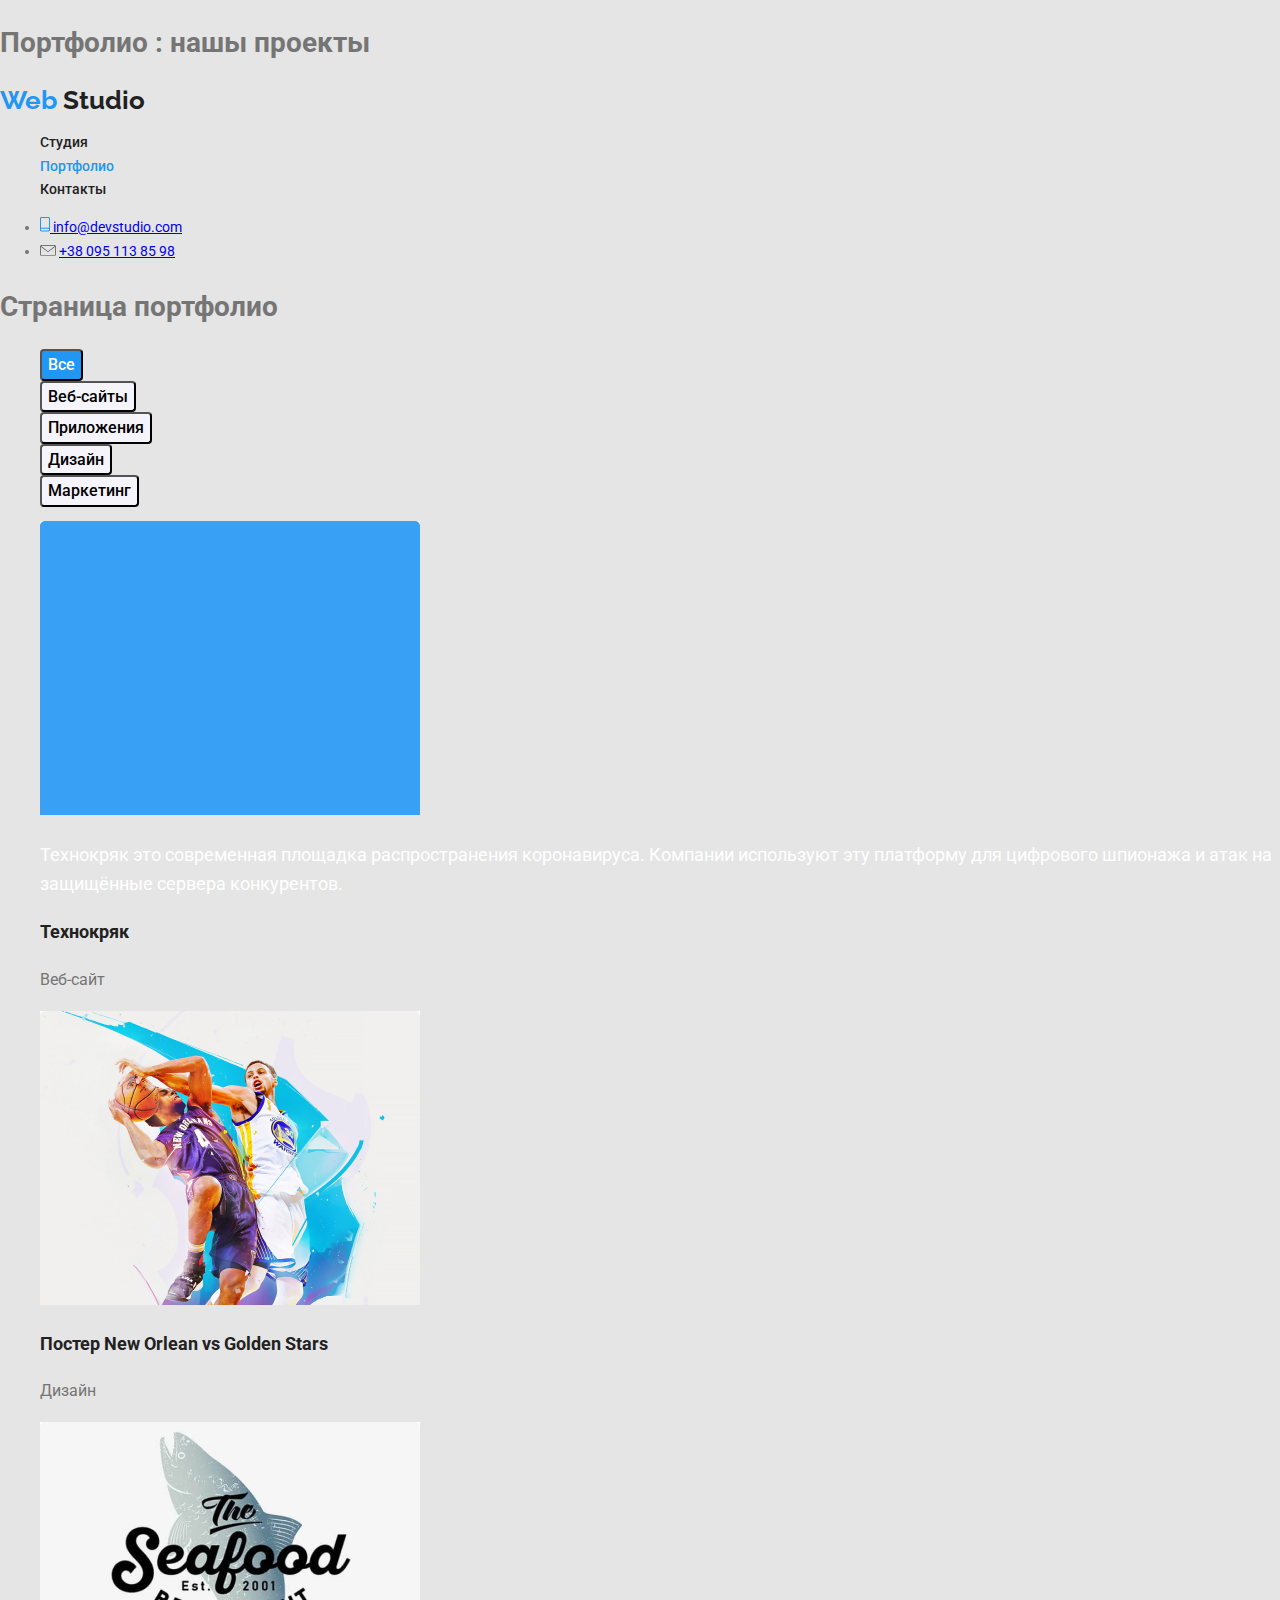
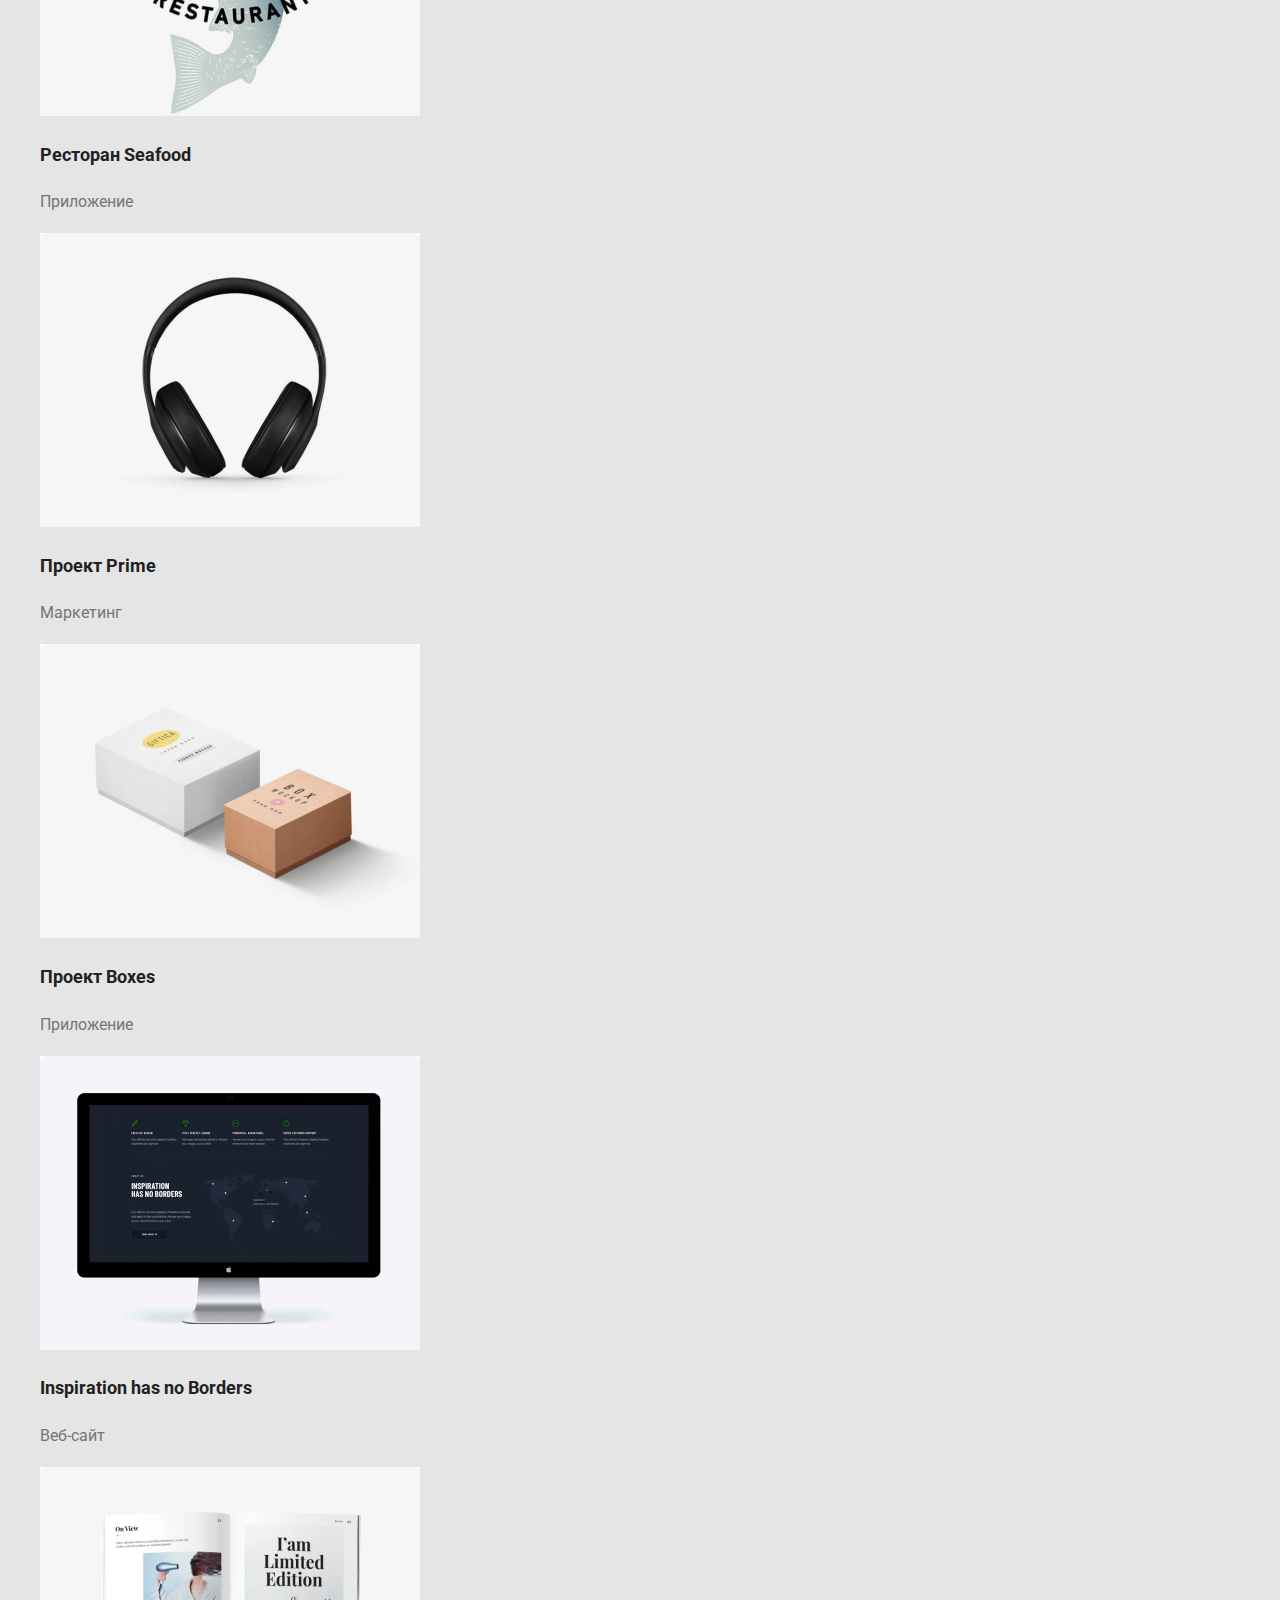
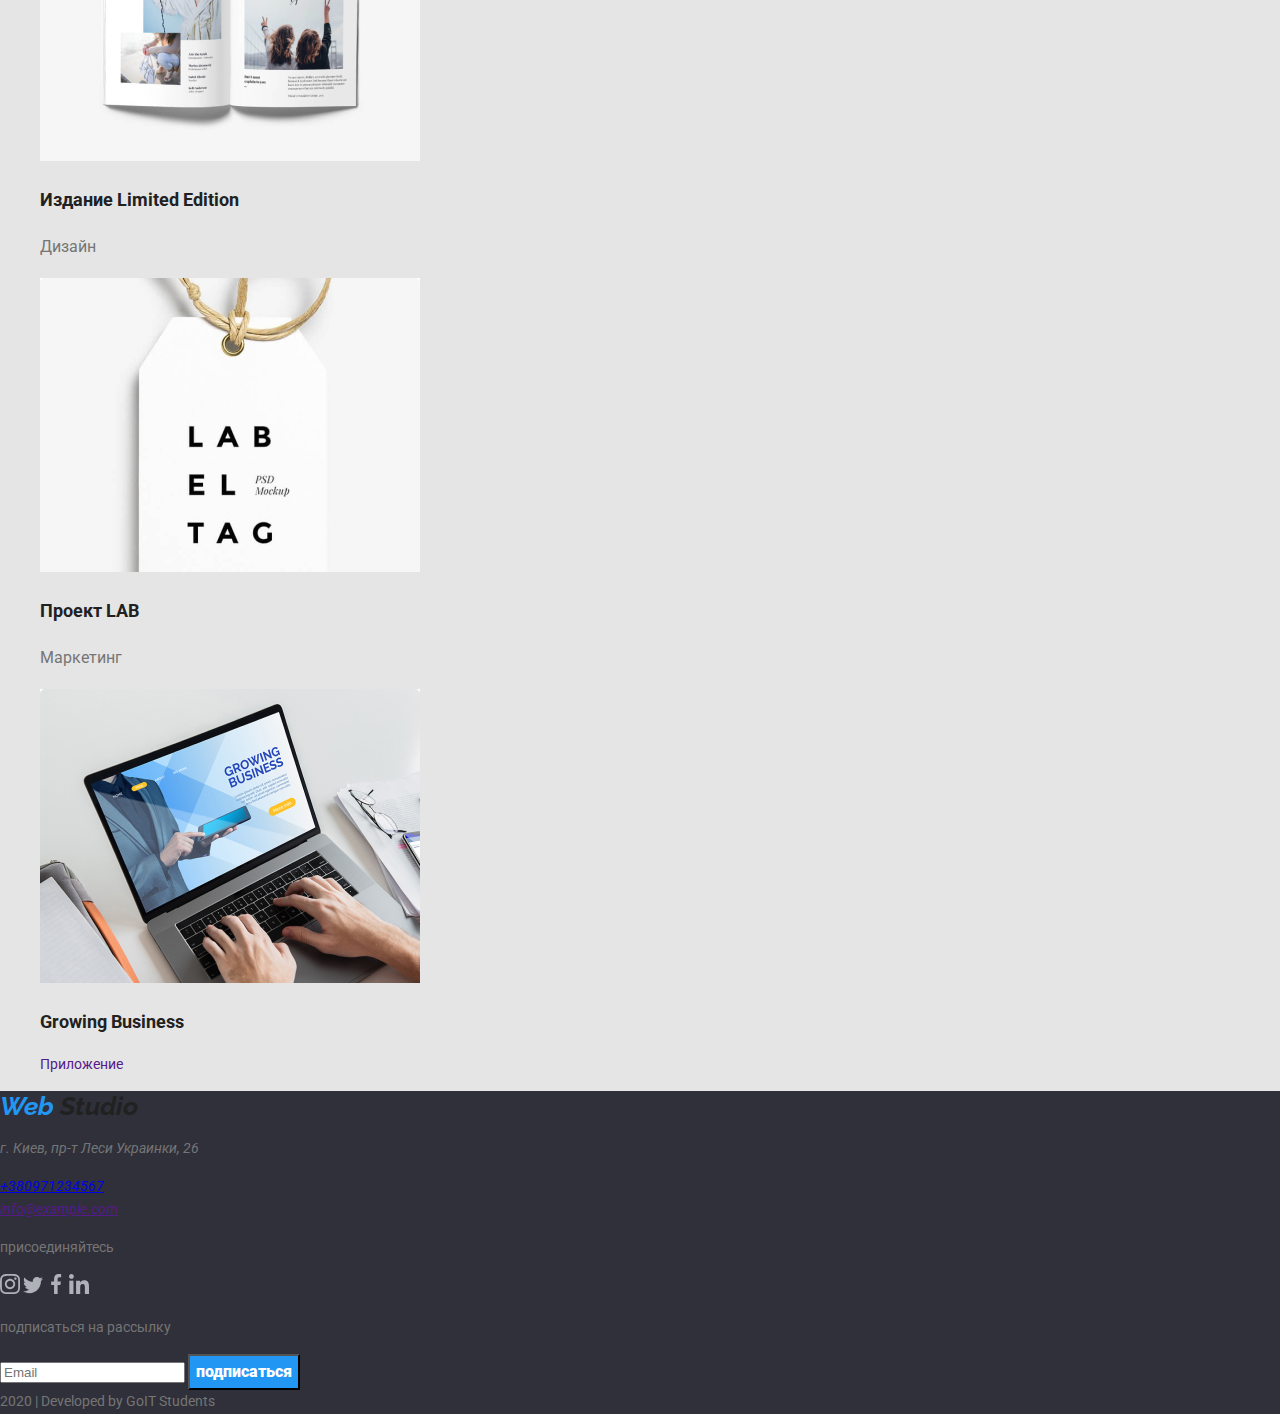
==== commit 822c7130: "востановление футера" ====
--- a/portfolio.html
+++ b/portfolio.html
@@ -38,7 +38,7 @@
         </nav>
     </header>
         <!--Герой-->
-        <h1>Страница портфолио</h1>
+        <h1>Страница портфолио </h1>
         <main>
             <ul class="projects list">
             <li class=""><button type="button" class="one important">Все</button></li>
@@ -65,7 +65,7 @@
 
             <li>
                 <a href="" class="list-nav">
-                    <img src="./foto/баскетбол.jpg" width: 380px; alt="">
+                    <img src="./foto/баскетбол.jpg"  alt="" width="380">
                     <h2 class="title-name">Постер New Orlean vs Golden Stars </h2>
                     <p class="text list">Дизайн</p>
                     
@@ -74,7 +74,7 @@
 
             <li>
                 <a href="" class="list-nav">
-                    <img src="./foto/ресторан.jpg"  width: 380px; alt="">
+                    <img src="./foto/ресторан.jpg"  width="380" alt="">
                     <h2 class="title-name">Ресторан Seafood</h2>
                     <p class="text list">Приложение</p>
                     
@@ -83,7 +83,7 @@
 
             <li>
                 <a href="" class="list-nav">
-                    <img src="./foto/наушники.jpg" width: 380px; alt="">
+                    <img src="./foto/наушники.jpg" width="380" alt="">
                     <h2 class="title-name">Проект Prime</h2>
                     <p class="text list">Маркетинг</p>
                     
@@ -92,7 +92,7 @@
 
             <li>
                 <a href="" class="list-nav">
-                    <img src="./foto/Boxes.jpg" width: 380px; alt="">
+                    <img src="./foto/Boxes.jpg" width="380" alt="">
                     <h2 class="title-name">Проект Boxes</h2>
                     <p class="text list">Приложение</p>
                     
@@ -101,7 +101,7 @@
 
             <li>
                 <a href="" class="list-nav">
-                    <img src="./foto/монитор.jpg" width: 380px; alt="">
+                    <img src="./foto/монитор.jpg" width="380" alt="">
                     <h2 class="title-name"> Inspiration has no Borders</h2>
                     <p class="text list">Веб-сайт</p>
                     
@@ -110,7 +110,7 @@
 
             <li>
                 <a href="" class="list-nav">
-                    <img src="./foto/журнал.jpg" width: 380px; alt="">
+                    <img src="./foto/журнал.jpg" width="380" alt="">
                     <h2 class="title-name">Издание Limited Edition </h2>
                     <p class="text list">Дизайн</p>
                     
@@ -118,7 +118,7 @@
             </li>
             <li>
                 <a href="" class="list-nav">
-                    <img src="./foto/ярлык.jpg" width: 380px; alt="">
+                    <img src="./foto/ярлык.jpg" width="380" alt="">
                     <h2 class="title-name">Проект LAB</h2>
                     <p class="text list">Маркетинг</p>
                     
@@ -127,7 +127,7 @@
 
             <li>
                 <a href="" class="list-nav">
-                    <img src="./foto/ноут.jpg" width: 380px; alt="">
+                    <img src="./foto/ноут.jpg" width="380" alt="">
                     <h2 class="title-name">Growing Business</h2>
                     <p>Приложение</p>
                     
@@ -135,57 +135,37 @@
             </li>
            </ul>
         </main> 
-         
-   
-    <!-- Футер -->
+        
+          <!-- Футер -->
 
     <footer class="page-footer">
-        <a href="./index.html" class="logo">
+        <address>
+            <a href="./index.html" class="logo"></a>
             <a href="" class="logo" rel="">Web<span class="logo-web"> Studio</span> </a>
-        </a>
-  
-        <section>
-          <h2>External links</h2>
-  
-          <h3>Mobile app</h3>
-          <ul class="list">
-            <li><a href="">Features</a></li>
-            <li><a href="">Live share</a></li>
-            <li><a href="">Video record</a></li>
-          </ul>
-  
-          <h3>Community</h3>
-          <ul class="list">
-            <li><a href="">Featured artists</a></li>
-            <li><a href="">The Portal</a></li>
-            <li><a href="">Live events</a></li>
-          </ul>
-  
-          <h3>Company</h3>
-          <ul class="list">
-            <li><a href="">About us</a></li>
-            <li><a href="">Contact us</a></li>
-            <li><a href="">History</a></li>
-          </ul>
-        </section>
-  
-        <ul class="auth-nav list">
-          <li><a href="" class="button secondary">Register</a></li>
-          <li><a href="" class="button primary">Log in</a></li>
-        </ul>
-  
-        <p class="copyright">&#169; Photo, Inc. 2019. We love our users!</p>
-  
-        <div class="social">
-          <p class="label">Follow span:</p>
-  
-          <ul class="list">
-            <li><a href="" aria-label="Ссылка на Facebook">Facebook</a></li>
-            <li><a href="" aria-label="Ссылка на Twitter">Twitter</a></li>
-            <li><a href="" aria-label="Ссылка на Instagram">Instagram</a></li>
-            <li><a href="" aria-label="Ссылка на LinkedIn">LinkedIn</a></li>
-          </ul>
-        </div>
-      </footer>
+            <p>г. Киев, пр-т Леси Украинки, 26 </p>
+            <a href="tel:+380971234567"> +380971234567 </a><br />
+            <a href="">info@example.com </a>
+    
+        </address>
+        <div>
+            <p>присоединяйтесь</p>
+    
+    
+            <a href="https://www.instagram.com/?hl=ru" target="blank"><img src="./images/instagram.svg" alt=""></a>
+            <a href="https://twitter.com/explore" target="blank"><img src="./images/tviter.svg" alt=""></a>
+            <a href="https://www.facebook.com/" target="blank"><img src="./images/facebook.svg" alt=""></a>
+            <a href="https://www.linkedin.com/" target="blank"><img src="./images/linkedin.svg" alt=""></a>
+            <div>
+                <p>подписаться на рассылку</p>
+                <form class="form">
+                    <input type="email" name="email" placeholder="Email">
+                    <button class="buton">подписаться</button>
+                </form>
+    
+            </div>
+            <div>
+                2020 | Developed by GoIT Students
+            </div>
+    </footer>
 </body>
 </html>--- a/css/styles.css
+++ b/css/styles.css
@@ -5,29 +5,29 @@
 /* футер: rgba(255, 255, 255, 0.4) */
 /* background: #F5F4FA; */
 :root {
-    --primary-text-color: #757575;
-    --title-text-color: #212121;
-    --accent-color: #2196F3 ;
-    --primary-white-color: #ffffff;
-    --background:  #E5E5E5;
-    --футер: #2F303A;
-    --футер: rgba(255, 255, 255, 0.4);
-  }
-
-body{
-    color: #757575;
-    background-color: var(--background);
-    font-family: roboto,sans-serif;
-    font-size: 14px;
-    line-height: 1.7;
-  
-}
-.list{
+  --primary-text-color: #757575;
+  --title-text-color: #212121;
+  --accent-color: #2196f3;
+  --primary-white-color: #ffffff;
+  --background: #e5e5e5;
+  --футер: #2f303a;
+  --футер: rgba(255, 255, 255, 0.4);
+}
+
+body {
+  margin: 0;
+  color: #757575;
+  background-color: var(--background);
+  font-family: roboto, sans-serif;
+  font-size: 14px;
+  line-height: 1.7;
+}
+.list {
   list-style: none;
 }
 
-  /* кнопка */
-.buton{
+/* кнопка */
+.buton {
   font-family: inherit;
   font-weight: 900;
   font-size: 16px;
@@ -38,50 +38,60 @@
 .logo {
   color: var(--accent-color);
   font-family: Raleway, sans-serif;
-  font-weight: bold;
-   font-size: 26px;
-   line-height: 1.2;
-   text-decoration: none;
-  }
+  font-weight: 700;
+  font-size: 26px;
+  line-height: 1.2;
+  text-decoration: none;
+}
 /* identical to box height */
 .logo .logo-web {
   color: var(--title-text-color);
 }
-.logo .logo-web:hover{
+.logo .logo-web:hover {
   color: var(--accent-color);
 }
 
 .logo:hover {
-color: var(--title-text-color);
-}
-
- /* 
+  color: var(--title-text-color);
+}
+
+/* 
 .logo:hover {
     color: var(--title-text-color);
 }
   */
 
-.list{
-    list-style: none;
-    
-    
+.list {
+  list-style: none;
 }
 
 /* Site nav */
-.list-nav .link{
-    color: var(--title-text-color);
-    
-    font-weight: 500;
-    font-size: 14px;
-    line-height: 1.1;
-   
-}
-
-.list .link{
+.list-nav .link {
+  color: var(--title-text-color);
+
+  font-weight: 500;
+  font-size: 14px;
+  line-height: 1.1;
+}
+
+.auth-nav .link {
+  font-weight: 500;
+  font-size: 14px;
+  line-height: 1.2;
+  color: var(--accent-color);
+}
+.auth-nav .telefon {
+  font-weight: 500;
+  font-size: 14px;
+  line-height: 1.2;
+  color: #757575;
+}
+
+.list .link {
   text-decoration: none;
 }
 .list-nav .link:focus,
-.list-nav .link:hover{
+.list-nav .link:hover {
   color: var(--accent-color);
 }
 /* 
@@ -95,73 +105,69 @@
 
 /* Герой */
 
-.hero-title{
-    color: var(--primary-white-color);
-    
-    font-weight: 900;
-    font-size: 44px;
-    line-height: 1.4;
-    text-align: center;
+.hero-title {
+  color: var(--primary-white-color);
+
+  font-weight: 900;
+  font-size: 44px;
+  line-height: 1.4;
+  text-align: center;
 }
 /* секцыя героя */
 
-
-
 /* section */
-.section
- .section-title{
-    color: var(--title-text-color);
-
-    font-weight: 700;
-    font-size: 36px;
-    line-height: 1.2;
-    text-align: center;
+.section .section-title {
+  color: var(--title-text-color);
+
+  font-weight: 700;
+  font-size: 36px;
+  line-height: 1.2;
+  text-align: center;
 }
 
 /* правила */
 
-.feature-list .title{
+.feature-list .title {
   color: var(--title-text-color);
   font-weight: 700;
   font-size: 14px;
   line-height: 1.14;
-  }
-
-.feature-list{
-  
+  text-transform: uppercase;
+}
+
+.feature-list {
 }
 
 /* Чем мы занимаемся */
 
-.section .works{
-color: var(--primary-white-color);
-font-weight: 700;
-font-size: 14px;
-line-height: 1.14;
+.section .works {
+  color: var(--primary-white-color);
+  font-weight: 700;
+  font-size: 14px;
+  line-height: 1.14;
 }
 
 /* чем мы занимаемся */
 
 /* наша команда */
 
-.comand{
-  background-color: #F5F4FA;
-}
-
-
-.section .name{
-  color: var(--title-text-color);
-  font-weight: 500;
-  font-size: 14px;
+.comand {
+  background-color: #f5f4fa;
+}
+
+.section .name {
+  color: var(--title-text-color);
+  font-weight: 500;
+  font-size: 16px;
   line-height: 1.14;
 }
 
-.main .buton{
+.main .buton {
   color: var(--primary-white-color);
   background-color: var(--accent-color);
   text-decoration: none;
 }
-.form .buton{
+.form .buton {
   color: var(--primary-white-color);
   background-color: var(--accent-color);
   text-decoration: none;
@@ -171,8 +177,7 @@
 
 footer {
   background-color: #2f303a;
-  }
-
+}
 
 .copyright {
   font-size: 15px;
@@ -184,54 +189,45 @@
   line-height: 1.6;
 }
 
-
-  /* PORTFOLIO.HTML */
-
+/* PORTFOLIO.HTML */
 
 .projects .one {
   font-family: Roboto;
   font-weight: 500;
   font-size: 16px;
   line-height: 1.6;
-  background-color: #F5F4FA;
+  background-color: #f5f4fa;
   border-radius: 4px;
- 
 }
 
 .projects.list .one.important {
-  background: #2196F3;
-  color: #FFFFFF;
+  background: #2196f3;
+  color: #ffffff;
 }
 /* сайт */
 .list .title-name {
   font-weight: 700;
-font-size: 18px;
-line-height: 1.8;
-color: var(--title-text-color);
-
-
-}
-
-.list .text.list {  
+  font-size: 18px;
+  line-height: 1.8;
+  color: var(--title-text-color);
+}
+
+.list .text.list {
   font-size: 16px;
   line-height: 1.88;
   color: var(--primary-text-color);
   font-weight: 400;
-  
 }
 .list .list-nav {
   text-decoration: none;
 }
-.list .list.one{
+.list .list.one {
   font-size: 18px;
   line-height: 1.6;
-  color: #FFFFFF;
-
+  color: #ffffff;
 }
 
 /* 
 body {
     font-family: 'Helvetica Neue', 'Roboto', 'Verdana', 'Tahoma', sans-serif;
   } */
-
-  